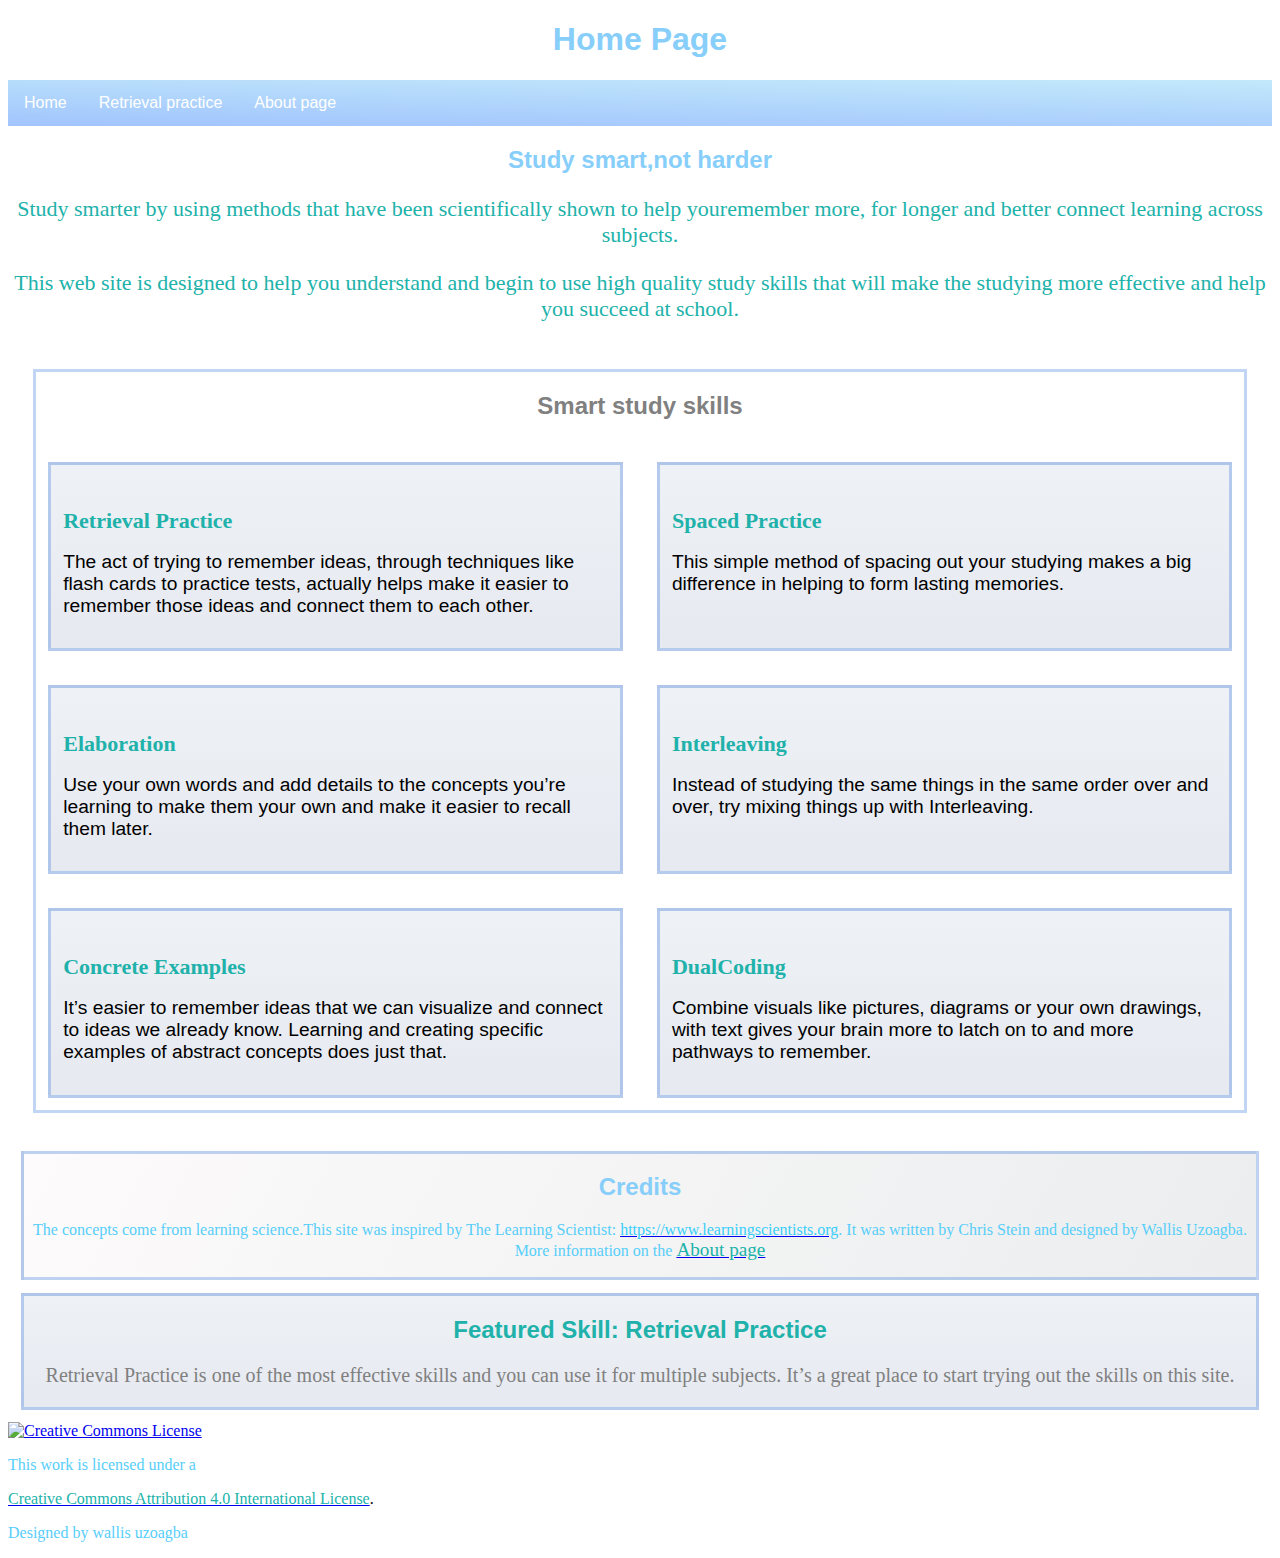
==== index.html @ 2333f079 "UPDATE: I FIX THE VIDEO ISSUE A BIT" ====
<!doctype html>
<html lang="en-us">

<head>
   
   
    <meta charset="utf-8">
    <meta http-equiv="x-ua-compatible" content="ie=edge">
    <title>Home Page</title>
    <meta name="viewport" content="width=device-width, initial-scale=1">
    <link rel="stylesheet"type="text/css" href="css/style.css">
</head>

<body classs="body">
    <header class="site-header">
       <div class = "center"><h1>  Home Page </h1></div>
       
       
        <nav class="site-nav" role="navigation">
        <ul>
                <li><a href="index.html">Home</a></li>
                <li><a href="retrieval.html">Retrieval practice</a></li>
            <li><a href="about.html">About page</a></li>  
                    
            </ul>
        </nav>
    </header>
    
    
    <main role="main">
        <p class="tagline"><div class = "center"><h2>Study smart,not harder</h2></div>
        
        <p class="attraction">Study smarter by using methods that have been scientifically shown to help youremember more, for longer and better connect learning across subjects.</p>
       <p class="attraction">This web site is designed to help you understand and begin to use high quality study skills that will make the studying more effective and help you succeed at school.</p>
        <div class="study-skills">
         <div  class= "whatiseffective">
            <div class = "center"><h2> Smart study skills</h2></div>
            
            <div class="skill"><h3>Retrieval Practice</h3> <p class="skilllist">The act of trying to remember ideas, through techniques like flash cards to practice tests, actually helps make it easier to remember those ideas and connect them to each
                other.</p></div>
            <div class="skill"><h3>Spaced Practice</h3> <p class="skilllist">This simple method of spacing out your studying makes a big difference in helping to form lasting memories.</p></div>
            <div class="skill"><h3>Elaboration</h3> <p class="skilllist">Use your own words and add details to the concepts you’re learning to make them your own and make it easier to recall them later.</p></div>
            <div class="skill"><h3>Interleaving</h3> <p class="skilllist">Instead of studying the same things in the same order over and over, try mixing things up with Interleaving. </p></div>
            
            <div class="skill"><h3>Concrete Examples</h3> <p class="skilllist">It’s easier to remember ideas that we can visualize and connect to ideas we already know. Learning and creating specific examples of abstract concepts does just that.</p></div>
            
            <div class="skill"><h3>DualCoding</h3> 
                <p class="skilllist">Combine visuals like pictures, diagrams or your own drawings, with text gives your brain more to latch on to and more pathways to remember.</p></div></div>
            </div>
            
      
        <section class="credits"><h2 class="credittitle">Credits</h2>
            <p class="credit">The concepts come from learning science.This site was inspired by The Learning Scientist:
            <a href="https://www.learningscientists.org"> 
                <span class="colorlink">https://www.learningscientists.org</span></a>. 
            It was written by Chris Stein and designed by Wallis Uzoagba. More information on the <a href= "about.html"> <span class="colorlink2">About page</span></a> </p>
       </section>
       
        <section class="featured"><h2 class="feature">Featured Skill: Retrieval Practice</h2>
            <p class="featureinformation">Retrieval Practice is one of the most effective skills and you can use it for multiple subjects. It’s a great place to start trying out the skills on this site.</p>
            </section>
    </main>
    
   <footer class="site-footer">
        <div class="license">
            <a rel="license" href="http://creativecommons.org/licenses/by/4.0/"><img alt="Creative Commons License" style="border-width:0" src="https://i.creativecommons.org/l/by/4.0/88x31.png" /></a><br/><div  class="colorlink"><p class="credit">This work is licensed under a</p> </div> <a rel="license" href="http://creativecommons.org/licenses/by/4.0/"><span class="Licensecolor"> Creative Commons Attribution 4.0 International License</span></a>.
        </div>
        <div class="credit"> <p> Designed by wallis uzoagba</p></div>
    </footer>
    
    
</body>

</html>
---- css/style.css ----
.site-nav ul {
  list-style-type: none;
   margin: 0;
   padding: 0;
   overflow: hidden;
   background-color:#87CEFA ;
   background-image: linear-gradient(1deg, #a1c4fd 0%, #c2e9fb 100%);
   position: -webkit-sticky; /* Safari */
   position: sticky;
   top: 0;
}
.site-nav li {
  float: left;
}


.site-nav li a {
  display: block;
  color: white;
  text-align: center;
  padding: 14px 16px;
  text-decoration: none;
}

.site-nav li a:hover {
  background-color: grey;
}
.site-nav .active {
  background-color: grey;
}
.site-header,h1{
    font-family:sans-serif; 
}
 .tagline, h2{
     font-family:"Lucida Sans Unicode", "Lucida Grande", sans-serif
 }

 

 .attraction{
    font-family: 'Abhaya Libre';
    font-size: 22px;
    color:#20B2AA;
     text-align: center;
    
}

.center{ 
text-align: center;
    color:#87CEFA ;
    grid-column: 1/3;
}
.study-skills{
   display: grid;
   grid-template-columns: 1fr 1fr;
   grid-gap: 10px;

 }

 .skilllist{
     font-size: 1.2em;
     font-family:sans-serif;

 }

.skilllist2{
     font-size: 1em;
     font-family:sans-serif;

 }


 .study-skills h2{
     grid-column: 1/3;
     text-align: center;
     color:gray;
 }
 .skill
 {
   border-color: rgba(50, 115, 220, 0.3);  
   margin: 2%;
   padding: 2%;
   border-style: solid;
   border:
       10x #20B2AA;
   border-style: solid;
   background-image: linear-gradient(to top, #e6e9f0 0%, #eef1f5 100%);
 }

 .skill h3{ 
     font-family:'Lato', sans-serif,georgia; ;
  font-size: 1em;
  line-height: 1;
  margin: 1.5em 0 0.5em 0;
     font-family: 'Abhaya Libre';
    font-size: 22px;
    color:#20B2AA;

 } 

 .credittitle{
     color:#87CEFA;
 }

 .credits{
     border-color: rgba(50, 115, 220, 0.3);
      border: 10x solid#000;
   border-style: solid;
      margin: 1%;
     text-align: center;
      background-image: linear-gradient(120deg, #fdfbfb 0%, #ebedee 100%);
 }


 .credit{
    font-family: 'Abhaya Libre';
     font-size: 1em;
     color:#57CEFA; 

 }

 .featured{
     border: 10x solid#000;
   border-style: solid;
      margin: 1%; 
     border-color: rgba(50, 115, 220, 0.3);
background-image: linear-gradient(to top, #e6e9f0 0%, #eef1f5 100%);
 }

 .feature{
  color:#20B2AA;
     text-align: center;
 }

 .featureinformation{
   font-family: 'Abhaya Libre';
     font-size:20px;
     color:grey;
     text-align: center;
 }

 .Whatisit{

   font-family: 'Abhaya Libre';
     color:#87CEFA;
     text-align: center;
     font-size:3em;
     font-family:"Lucida Sans Unicode", "Lucida Grande", sans-serif
 }


.retrivalinto{ 
     font-family: 'Abhaya Libre';
    font-size: 22px;
    color:gray;
}

.effective{
    font-family: 'Abhaya Libre';
    font-size: 20px;
    color:gray;
    text-align: center;
    grid-column: 1/3;
}




.tagline2, h1{
    text-align: center;
   
}

.RP{
    
    color:#87CEFA;
    text-align: center;
    font-size: 30px;
}



 .A{

     font-family: 'Abhaya Libre';
    
    color:#7fff00;  
    text-align: center;
     
}
.attraction2{
    
  font-family: 'Abhaya Libre';
    font-size: 30px;
    color:#20B2AA;  
    text-align: center;
}
.skill2{ 
    font-family:'Lato', sans-serif,georgia; ;
  
  line-height: 2;
     font-family: 'Abhaya Libre';
    font-size: 22px;
   
  margin:2%;
   padding: 2%;
    border-color: rgba(50, 115, 220, 0.3);

   border-style: solid;
     background-image: linear-gradient(to top, #e6e9f0 0%, #eef1f5 100%);  
 }


.skill2 a{
     color:#20B2AA;
       font-size: 1em;
 } 

 .whatiseffective{
      border-color: rgba(50, 115, 220, 0.3);
   border-style: solid;
      margin: 2%;
     grid-column: 1/3;
     border-color: rgba(50, 115, 220, 0.3);
    display: grid;
   grid-template-columns: 1fr 1fr;
   grid-gap: 10px;
 }

.downloadmiddle{
    
   text-align: center;
       font-size: 1.2em;
    grid-column: 1/3; 
     border-color: rgba(50, 115, 220, 0.3);
}

.resources1{
    width: 100%;
}

.resources1 li{
    list-style: none;
}
.skill4{
  width:23em;
    
    float: left  ;
    border: 90% solid;
    padding: 1%;
    overflow: hidden;
    margin: .5%;
    border-color: rgba(50, 115, 220, 0.3);
    border-style: solid;
      display: grid;
    
}

 .title{

     text-align: center;
      color:#20B2AA;
     font-family:"Lucida Sans Unicode", "Lucida Grande", sans-serif

 }

 .bold{
     color:#20B2AA;
    margin: 1.5em 0 0.5em 0;}
}
.tips{
     
   font-family: 'Abhaya Libre';
    font-size: 2em;
    margin: 1%;
  padding: 2%;
  border: 10x solid#000;
  border-style: solid
}
.Resources{
    font-family:"Lucida Sans Unicode", "Lucida Grande", sans-serif;
    font-size: 3.5em;
    grid-column: 1/3;
    text-align: center;
color:#87CEFA ;
 
}



.video{
    overflow: hidden;
    font-family: 'Abhaya Libre';
    font-size: 1.2em;
 margin: 2%;
  padding: 2%;
  border: 10x solid #000;
     text-align: center;
grid-column: 1/3;
   
     background-image: linear-gradient(to top, #e6e9f0 0%, #eef1f5 100%);
    border-color: rgba(50, 115, 220, 0.3);
 }

.video h1{
    font-size: 1.8em;
    color:#87CEFA;
}

.video h2{
    color:grey;
}

.theVideo{
    width: 100%;
    margin: 0 auto;
}

iframe{
    width: 100%;
}



.skill3{
    
     font-family: 'Abhaya Libre';
    font-size: 1em;
   
 margin: 2%;
  padding: 2%;
   border-color: rgba(50, 115, 220, 0.3);
  border-style: solid;
     background-image: linear-gradient(to top, #e6e9f0 0%, #eef1f5 100%);
    text-align: center;
   
}
.skill3color{
    color:#20B2AA;
}




 .WhoisthisSiteFor{
      font-family: 'Abhaya Libre';
      font-family:"Lucida Sans Unicode", "Lucida Grande", sans-serif
     font-size: 1em;
  margin: 2%;
   padding: 2%;
   border-color: rgba(50, 115, 220, 0.3);
  border-style: solid;
    background-image: linear-gradient(to top, #e6e9f0 0%, #eef1f5 100%);
    text-align: center;
     
}

     .WhywasthisSiteMade{

          font-family: 'Abhaya Libre';
        font-family:"Lucida Sans Unicode", "Lucida Grande", sans-serif;
     font-size: 1em;
  margin: 2%;
   padding: 2%;
   border: 10x solid#000;
   border-style: solid;
 border-color: rgba(50, 115, 220, 0.3);
     text-align: center; 
 border-color: rgba(50, 115, 220, 0.3);
         background-image: linear-gradient(to top, #e6e9f0 0%, #eef1f5 100%);
 }


 .HowtoUsetheSite{   font-family: 'Abhaya Libre';
   
     font-family:"Lucida Sans Unicode", "Lucida Grande", sans-serif;
 font-size: 1em;
  margin: 2%;
   padding: 2%;
   border: 10x solid#000;
   border-style: solid;
    text-align: center;
 border-color: rgba(50, 115, 220, 0.3);
   background-image: linear-gradient(to top, #e6e9f0 0%, #eef1f5 100%);  
     
 }
.aboutquestion{
     text-align: center;
   color:#87CEFA;
 font-size: 2em;
     font-family:"Lucida Sans Unicode", "Lucida Grande", sans-serif;

 }

 .aboutquestions{

    font-family: 'Abhaya Libre';
    font-family: 'Abhaya Libre';
     font-size: 22px;
     color:#20B2AA; 
 }

 mainabout{

      display: grid;
   grid-template-columns: 1fr 1fr;
   grid-gap: 10px;
 }

.colorlinkvideo{
color:#39CEFA ;
 } 

.colorlink2{
     color:#20B2AA;
       font-size: 1.2em;
 } 
.colorlink{
color:#39CEFA ;
 } 
.Licensecolor{
    color:#20B2AA;
    
}
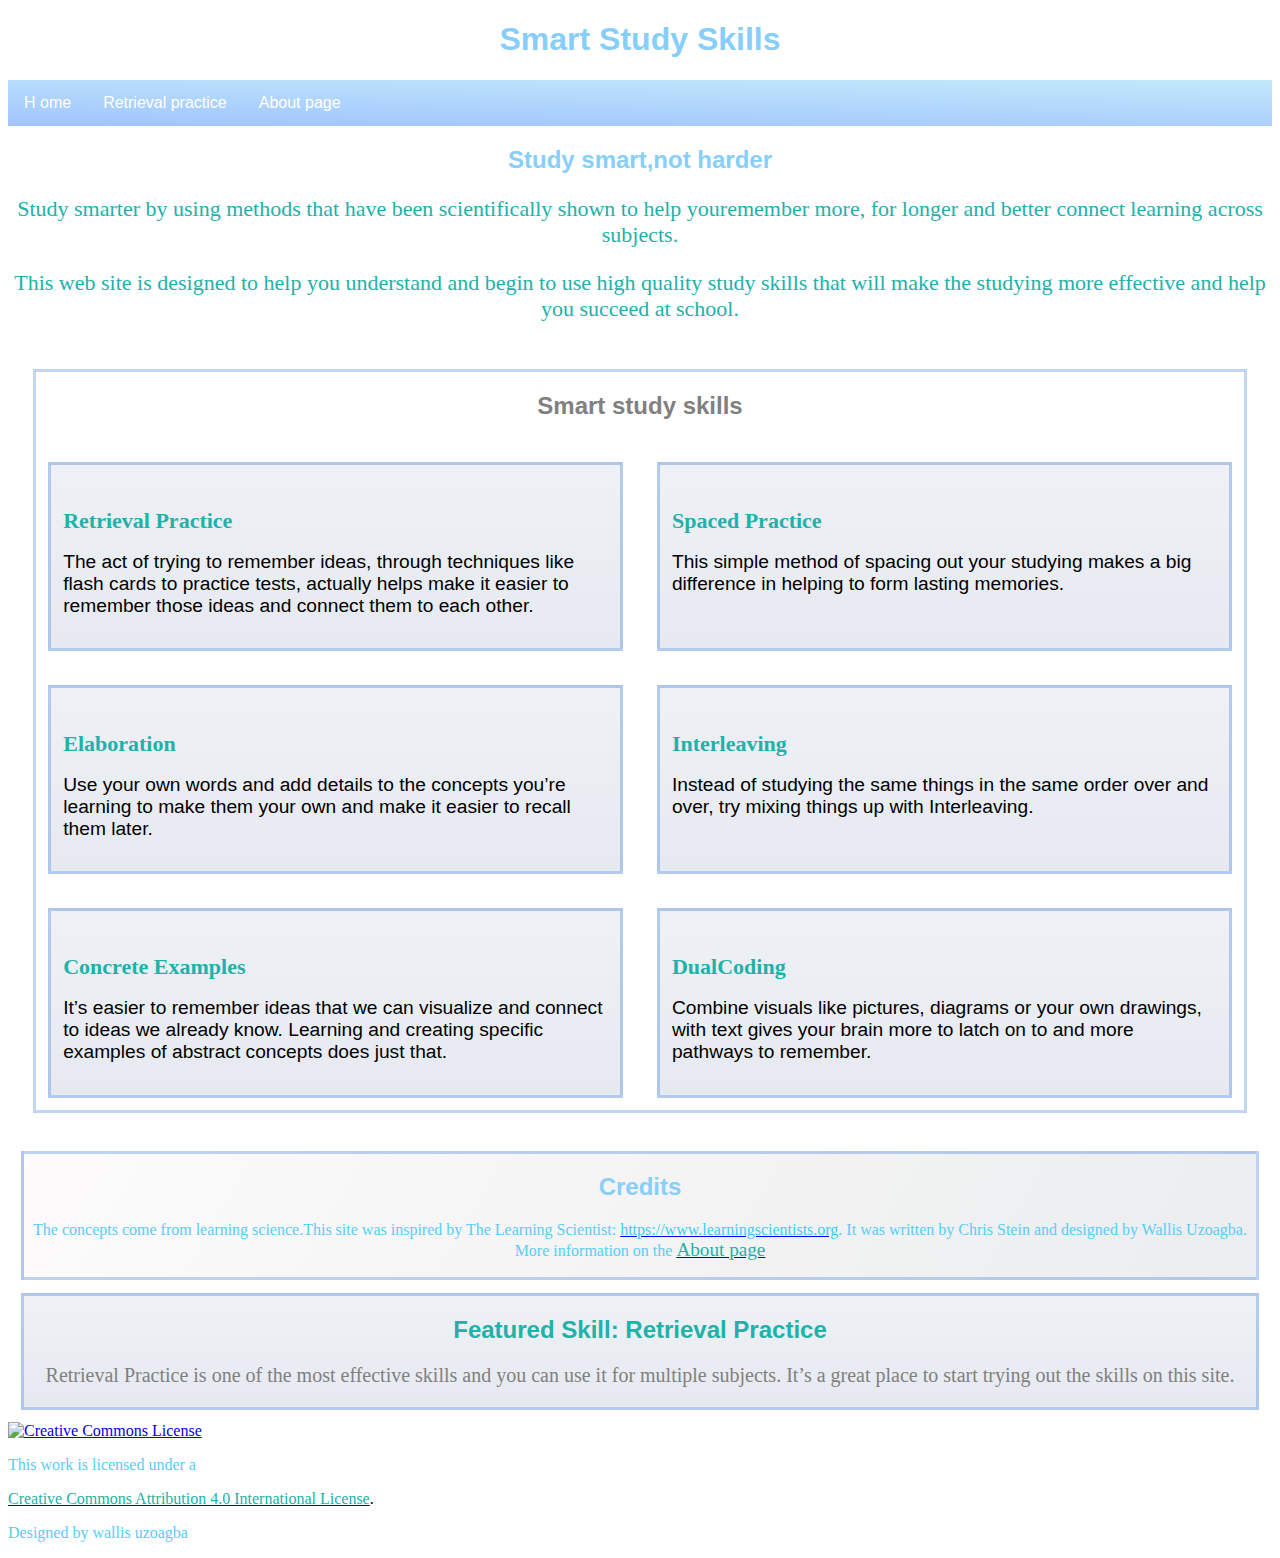
==== commit 2dca25e6: "new work" ====
--- a/index.html
+++ b/index.html
@@ -2,8 +2,8 @@
 <html lang="en-us">
 
 <head>
-   
-   
+
+
     <meta charset="utf-8">
     <meta http-equiv="x-ua-compatible" content="ie=edge">
     <title>Home Page</title>
@@ -13,62 +13,62 @@
 
 <body classs="body">
     <header class="site-header">
-       <div class = "center"><h1>  Home Page </h1></div>
-       
-       
+       <div class = "center"><h1>Smart Study Skills </h1></div>
+
+
         <nav class="site-nav" role="navigation">
         <ul>
-                <li><a href="index.html">Home</a></li>
+                <li><a href="index.html">H ome</a></li>
                 <li><a href="retrieval.html">Retrieval practice</a></li>
-            <li><a href="about.html">About page</a></li>  
-                    
+            <li><a href="about.html">About page</a></li>
+
             </ul>
         </nav>
     </header>
-    
-    
+
+
     <main role="main">
         <p class="tagline"><div class = "center"><h2>Study smart,not harder</h2></div>
-        
+
         <p class="attraction">Study smarter by using methods that have been scientifically shown to help youremember more, for longer and better connect learning across subjects.</p>
        <p class="attraction">This web site is designed to help you understand and begin to use high quality study skills that will make the studying more effective and help you succeed at school.</p>
         <div class="study-skills">
          <div  class= "whatiseffective">
             <div class = "center"><h2> Smart study skills</h2></div>
-            
+
             <div class="skill"><h3>Retrieval Practice</h3> <p class="skilllist">The act of trying to remember ideas, through techniques like flash cards to practice tests, actually helps make it easier to remember those ideas and connect them to each
                 other.</p></div>
             <div class="skill"><h3>Spaced Practice</h3> <p class="skilllist">This simple method of spacing out your studying makes a big difference in helping to form lasting memories.</p></div>
             <div class="skill"><h3>Elaboration</h3> <p class="skilllist">Use your own words and add details to the concepts you’re learning to make them your own and make it easier to recall them later.</p></div>
             <div class="skill"><h3>Interleaving</h3> <p class="skilllist">Instead of studying the same things in the same order over and over, try mixing things up with Interleaving. </p></div>
-            
+
             <div class="skill"><h3>Concrete Examples</h3> <p class="skilllist">It’s easier to remember ideas that we can visualize and connect to ideas we already know. Learning and creating specific examples of abstract concepts does just that.</p></div>
-            
-            <div class="skill"><h3>DualCoding</h3> 
+
+            <div class="skill"><h3>DualCoding</h3>
                 <p class="skilllist">Combine visuals like pictures, diagrams or your own drawings, with text gives your brain more to latch on to and more pathways to remember.</p></div></div>
             </div>
-            
-      
+
+
         <section class="credits"><h2 class="credittitle">Credits</h2>
             <p class="credit">The concepts come from learning science.This site was inspired by The Learning Scientist:
-            <a href="https://www.learningscientists.org"> 
-                <span class="colorlink">https://www.learningscientists.org</span></a>. 
+            <a href="https://www.learningscientists.org">
+                <span class="colorlink">https://www.learningscientists.org</span></a>.
             It was written by Chris Stein and designed by Wallis Uzoagba. More information on the <a href= "about.html"> <span class="colorlink2">About page</span></a> </p>
        </section>
-       
+
         <section class="featured"><h2 class="feature">Featured Skill: Retrieval Practice</h2>
             <p class="featureinformation">Retrieval Practice is one of the most effective skills and you can use it for multiple subjects. It’s a great place to start trying out the skills on this site.</p>
             </section>
     </main>
-    
+
    <footer class="site-footer">
         <div class="license">
             <a rel="license" href="http://creativecommons.org/licenses/by/4.0/"><img alt="Creative Commons License" style="border-width:0" src="https://i.creativecommons.org/l/by/4.0/88x31.png" /></a><br/><div  class="colorlink"><p class="credit">This work is licensed under a</p> </div> <a rel="license" href="http://creativecommons.org/licenses/by/4.0/"><span class="Licensecolor"> Creative Commons Attribution 4.0 International License</span></a>.
         </div>
         <div class="credit"> <p> Designed by wallis uzoagba</p></div>
     </footer>
-    
-    
+
+
 </body>
 
-</html>+</html>
--- a/css/style.css
+++ b/css/style.css
@@ -33,23 +33,23 @@
   background-color: grey;
 }
 .site-header,h1{
-    font-family:sans-serif; 
+    font-family:sans-serif;
 }
  .tagline, h2{
      font-family:"Lucida Sans Unicode", "Lucida Grande", sans-serif
  }
 
- 
+
 
  .attraction{
     font-family: 'Abhaya Libre';
     font-size: 22px;
     color:#20B2AA;
      text-align: center;
-    
-}
-
-.center{ 
+
+}
+
+.center{
 text-align: center;
     color:#87CEFA ;
     grid-column: 1/3;
@@ -81,7 +81,7 @@
  }
  .skill
  {
-   border-color: rgba(50, 115, 220, 0.3);  
+   border-color: rgba(50, 115, 220, 0.3);
    margin: 2%;
    padding: 2%;
    border-style: solid;
@@ -91,7 +91,7 @@
    background-image: linear-gradient(to top, #e6e9f0 0%, #eef1f5 100%);
  }
 
- .skill h3{ 
+ .skill h3{
      font-family:'Lato', sans-serif,georgia; ;
   font-size: 1em;
   line-height: 1;
@@ -100,7 +100,7 @@
     font-size: 22px;
     color:#20B2AA;
 
- } 
+ }
 
  .credittitle{
      color:#87CEFA;
@@ -119,14 +119,14 @@
  .credit{
     font-family: 'Abhaya Libre';
      font-size: 1em;
-     color:#57CEFA; 
+     color:#57CEFA;
 
  }
 
  .featured{
      border: 10x solid#000;
    border-style: solid;
-      margin: 1%; 
+      margin: 1%;
      border-color: rgba(50, 115, 220, 0.3);
 background-image: linear-gradient(to top, #e6e9f0 0%, #eef1f5 100%);
  }
@@ -153,7 +153,7 @@
  }
 
 
-.retrivalinto{ 
+.retrivalinto{
      font-family: 'Abhaya Libre';
     font-size: 22px;
     color:gray;
@@ -172,11 +172,11 @@
 
 .tagline2, h1{
     text-align: center;
-   
+
 }
 
 .RP{
-    
+
     color:#87CEFA;
     text-align: center;
     font-size: 30px;
@@ -187,38 +187,38 @@
  .A{
 
      font-family: 'Abhaya Libre';
-    
-    color:#7fff00;  
-    text-align: center;
-     
+
+    color:#7fff00;
+    text-align: center;
+
 }
 .attraction2{
-    
+
   font-family: 'Abhaya Libre';
     font-size: 30px;
-    color:#20B2AA;  
-    text-align: center;
-}
-.skill2{ 
+    color:#20B2AA;
+    text-align: center;
+}
+.skill2{
     font-family:'Lato', sans-serif,georgia; ;
-  
+
   line-height: 2;
      font-family: 'Abhaya Libre';
     font-size: 22px;
-   
+
   margin:2%;
    padding: 2%;
     border-color: rgba(50, 115, 220, 0.3);
 
    border-style: solid;
-     background-image: linear-gradient(to top, #e6e9f0 0%, #eef1f5 100%);  
+     background-image: linear-gradient(to top, #e6e9f0 0%, #eef1f5 100%);
  }
 
 
 .skill2 a{
      color:#20B2AA;
        font-size: 1em;
- } 
+ }
 
  .whatiseffective{
       border-color: rgba(50, 115, 220, 0.3);
@@ -232,10 +232,10 @@
  }
 
 .downloadmiddle{
-    
+
    text-align: center;
        font-size: 1.2em;
-    grid-column: 1/3; 
+    grid-column: 1/3;
      border-color: rgba(50, 115, 220, 0.3);
 }
 
@@ -248,7 +248,7 @@
 }
 .skill4{
   width:23em;
-    
+
     float: left  ;
     border: 90% solid;
     padding: 1%;
@@ -257,7 +257,7 @@
     border-color: rgba(50, 115, 220, 0.3);
     border-style: solid;
       display: grid;
-    
+
 }
 
  .title{
@@ -273,7 +273,7 @@
     margin: 1.5em 0 0.5em 0;}
 }
 .tips{
-     
+
    font-family: 'Abhaya Libre';
     font-size: 2em;
     margin: 1%;
@@ -287,7 +287,7 @@
     grid-column: 1/3;
     text-align: center;
 color:#87CEFA ;
- 
+
 }
 
 
@@ -301,7 +301,7 @@
   border: 10x solid #000;
      text-align: center;
 grid-column: 1/3;
-   
+
      background-image: linear-gradient(to top, #e6e9f0 0%, #eef1f5 100%);
     border-color: rgba(50, 115, 220, 0.3);
  }
@@ -327,17 +327,17 @@
 
 
 .skill3{
-    
+
      font-family: 'Abhaya Libre';
     font-size: 1em;
-   
+
  margin: 2%;
   padding: 2%;
    border-color: rgba(50, 115, 220, 0.3);
   border-style: solid;
      background-image: linear-gradient(to top, #e6e9f0 0%, #eef1f5 100%);
     text-align: center;
-   
+
 }
 .skill3color{
     color:#20B2AA;
@@ -356,7 +356,7 @@
   border-style: solid;
     background-image: linear-gradient(to top, #e6e9f0 0%, #eef1f5 100%);
     text-align: center;
-     
+
 }
 
      .WhywasthisSiteMade{
@@ -369,14 +369,14 @@
    border: 10x solid#000;
    border-style: solid;
  border-color: rgba(50, 115, 220, 0.3);
-     text-align: center; 
+     text-align: center;
  border-color: rgba(50, 115, 220, 0.3);
          background-image: linear-gradient(to top, #e6e9f0 0%, #eef1f5 100%);
  }
 
 
  .HowtoUsetheSite{   font-family: 'Abhaya Libre';
-   
+
      font-family:"Lucida Sans Unicode", "Lucida Grande", sans-serif;
  font-size: 1em;
   margin: 2%;
@@ -385,8 +385,8 @@
    border-style: solid;
     text-align: center;
  border-color: rgba(50, 115, 220, 0.3);
-   background-image: linear-gradient(to top, #e6e9f0 0%, #eef1f5 100%);  
-     
+   background-image: linear-gradient(to top, #e6e9f0 0%, #eef1f5 100%);
+
  }
 .aboutquestion{
      text-align: center;
@@ -401,7 +401,7 @@
     font-family: 'Abhaya Libre';
     font-family: 'Abhaya Libre';
      font-size: 22px;
-     color:#20B2AA; 
+     color:#20B2AA;
  }
 
  mainabout{
@@ -413,17 +413,17 @@
 
 .colorlinkvideo{
 color:#39CEFA ;
- } 
+ }
 
 .colorlink2{
      color:#20B2AA;
        font-size: 1.2em;
- } 
+ }
 .colorlink{
 color:#39CEFA ;
- } 
+ }
 .Licensecolor{
     color:#20B2AA;
-    
-}
-
+
+}
+
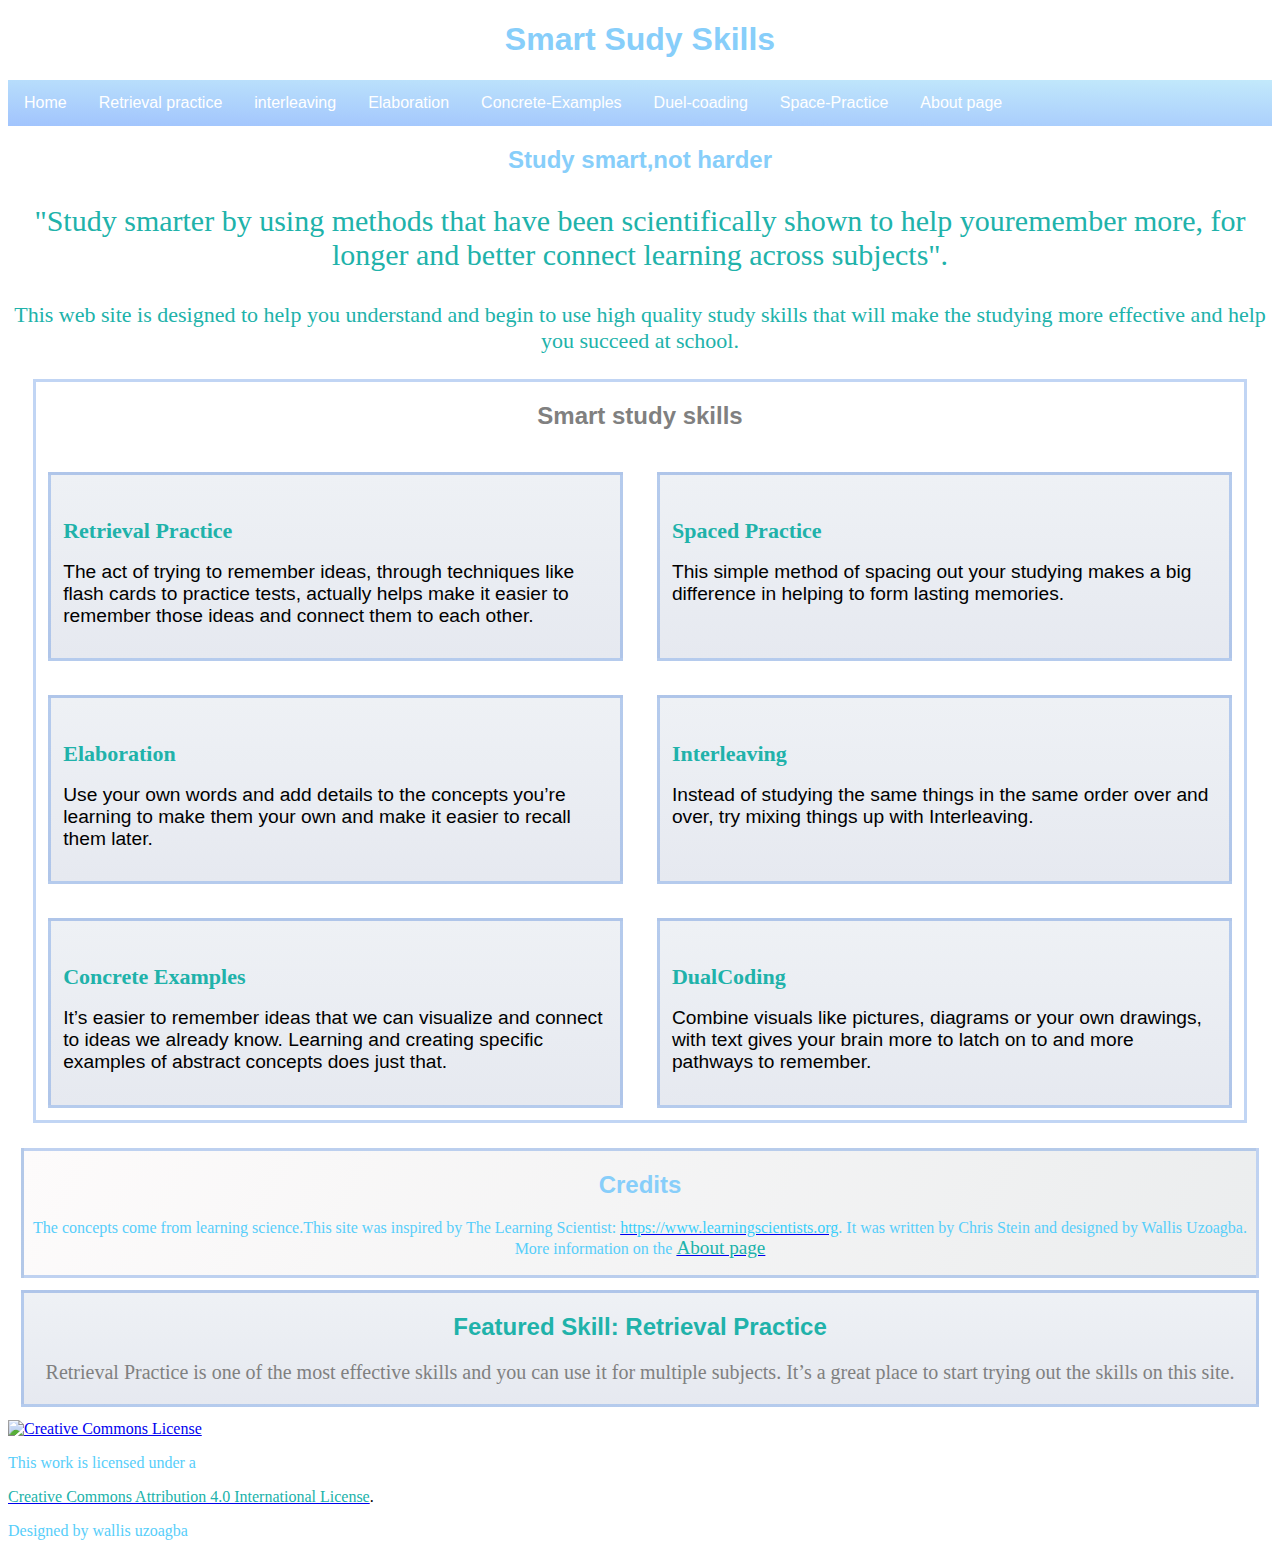
==== commit 950935ea: "added all of the content pages and changed the layout" ====
--- a/index.html
+++ b/index.html
@@ -4,36 +4,40 @@
 <head>
 
 
-    <meta charset="utf-8">
-    <meta http-equiv="x-ua-compatible" content="ie=edge">
-    <title>Home Page</title>
-    <meta name="viewport" content="width=device-width, initial-scale=1">
+   <meta name="viewport" content="width=device-width, initial-scale=1">
+<link rel="stylesheet" href="https://cdnjs.cloudflare.com/ajax/libs/font-awesome/4.7.0/css/font-awesome.min.css">
     <link rel="stylesheet"type="text/css" href="css/style.css">
+
 </head>
 
 <body classs="body">
     <header class="site-header">
-       <div class = "center"><h1>Smart Study Skills </h1></div>
+       <div class = "center"><h1> Smart Sudy Skills </h1></div>
 
 
         <nav class="site-nav" role="navigation">
         <ul>
-                <li><a href="index.html">H ome</a></li>
+                <li><a href="index.html">Home</a></li>
                 <li><a href="retrieval.html">Retrieval practice</a></li>
+            <li><a href="interleaving.html">interleaving</a></li>
+          <li><a href="Elaboration.html">Elaboration</a></li>
+            <li><a href="Concrete-Examples.html">Concrete-Examples</a></li>
+            <li><a href="Duel-coding.html">Duel-coading</a></li>
+             <li><a href="Space-Practice.html">Space-Practice</a></li>
             <li><a href="about.html">About page</a></li>
-
             </ul>
         </nav>
     </header>
 
 
+
     <main role="main">
         <p class="tagline"><div class = "center"><h2>Study smart,not harder</h2></div>
 
-        <p class="attraction">Study smarter by using methods that have been scientifically shown to help youremember more, for longer and better connect learning across subjects.</p>
+        <p class="attraction2">"Study smarter by using methods that have been scientifically shown to help youremember more, for longer and better connect learning across subjects".</p>
        <p class="attraction">This web site is designed to help you understand and begin to use high quality study skills that will make the studying more effective and help you succeed at school.</p>
         <div class="study-skills">
-         <div  class= "whatiseffective">
+         <div  class= "boarderforretrivalskill">
             <div class = "center"><h2> Smart study skills</h2></div>
 
             <div class="skill"><h3>Retrieval Practice</h3> <p class="skilllist">The act of trying to remember ideas, through techniques like flash cards to practice tests, actually helps make it easier to remember those ideas and connect them to each
--- a/css/style.css
+++ b/css/style.css
@@ -1,4 +1,7 @@
 
+
+
+/*...................... navgiation.................................*/
 
 
 
@@ -35,6 +38,16 @@
 .site-header,h1{
     font-family:sans-serif;
 }
+
+
+/*...................... END OF navgiation.................................*/
+
+
+
+
+
+
+/*......................HOME-PAGE.................................*/
  .tagline, h2{
      font-family:"Lucida Sans Unicode", "Lucida Grande", sans-serif
  }
@@ -54,12 +67,7 @@
     color:#87CEFA ;
     grid-column: 1/3;
 }
-.study-skills{
-   display: grid;
-   grid-template-columns: 1fr 1fr;
-   grid-gap: 10px;
-
- }
+
 
  .skilllist{
      font-size: 1.2em;
@@ -73,12 +81,15 @@
 
  }
 
-
+/*this is the grey heading for retrival practice*/
  .study-skills h2{
      grid-column: 1/3;
      text-align: center;
      color:gray;
  }
+/*this is the grey heading for retrival practice*/
+
+
  .skill
  {
    border-color: rgba(50, 115, 220, 0.3);
@@ -143,26 +154,64 @@
      text-align: center;
  }
 
- .Whatisit{
-
-   font-family: 'Abhaya Libre';
+/*......................END OF HOME PAGE .................................*/
+
+
+
+
+
+
+
+
+
+
+
+
+
+
+
+ /*......................RETRIVAL.................................*/
+
+
+.RP{
+
+     font-family: 'Abhaya Libre';
      color:#87CEFA;
      text-align: center;
      font-size:3em;
      font-family:"Lucida Sans Unicode", "Lucida Grande", sans-serif
- }
+}
+.attraction2{
+
+  font-family: 'Abhaya Libre';
+    font-size: 30px;
+    color:#20B2AA;
+    text-align: center;
+}
+
+
+
 
 
 .retrivalinto{
      font-family: 'Abhaya Libre';
     font-size: 22px;
     color:gray;
-}
+    text-align: center;
+}
+
+.title{
+
+     text-align: center;
+      color:#20B2AA;
+     font-family:"Lucida Sans Unicode", "Lucida Grande", sans-serif
+
+ }
 
 .effective{
     font-family: 'Abhaya Libre';
     font-size: 20px;
-    color:gray;
+
     text-align: center;
     grid-column: 1/3;
 }
@@ -175,77 +224,84 @@
 
 }
 
-.RP{
-
-    color:#87CEFA;
-    text-align: center;
-    font-size: 30px;
-}
-
-
-
+
+
+
+/*green -A-....*/
  .A{
 
      font-family: 'Abhaya Libre';
-
     color:#7fff00;
     text-align: center;
-
-}
-.attraction2{
-
-  font-family: 'Abhaya Libre';
-    font-size: 30px;
-    color:#20B2AA;
-    text-align: center;
-}
-.skill2{
-    font-family:'Lato', sans-serif,georgia; ;
-
-  line-height: 2;
-     font-family: 'Abhaya Libre';
-    font-size: 22px;
-
-  margin:2%;
-   padding: 2%;
-    border-color: rgba(50, 115, 220, 0.3);
-
-   border-style: solid;
-     background-image: linear-gradient(to top, #e6e9f0 0%, #eef1f5 100%);
- }
-
-
-.skill2 a{
-     color:#20B2AA;
-       font-size: 1em;
- }
-
- .whatiseffective{
+}
+
+/*green -A-....*/
+
+
+
+
+.boarderforretrivalskill{
       border-color: rgba(50, 115, 220, 0.3);
    border-style: solid;
       margin: 2%;
      grid-column: 1/3;
-     border-color: rgba(50, 115, 220, 0.3);
     display: grid;
    grid-template-columns: 1fr 1fr;
    grid-gap: 10px;
  }
 
-.downloadmiddle{
-
-   text-align: center;
+
+
+.retrievalskillbox{
+    font-family:'Lato', sans-serif,georgia; ;
+ line-height: 2;
+    font-size: 22px;
+ margin:2%;
+   padding: 2%;
+    border-color: rgba(50, 115, 220, 0.3);
+ border-style: solid;
+     background-image: linear-gradient(to top, #e6e9f0 0%, #eef1f5 100%);
+ }
+
+
+
+
+
+
+
+
+.threeresourcesdownloadlist{
+    width: 100%;
+    color: green;
+
+}
+
+
+
+ .retrievalskillboxrescurceLINK{
+     font-family:'Lato', sans-serif,georgia; ;
+ line-height: 1;
+     font-family: 'Abhaya Libre';
+    font-size: 24px;
+ margin:2%;
+   padding: 2%;
+    border-color: rgba(50, 115, 220, 0.3);
+ border-style: solid;
+     background-image: linear-gradient(to top, #e6e9f0 0%, #eef1f5 100%);
+      text-align: center;
        font-size: 1.2em;
     grid-column: 1/3;
-     border-color: rgba(50, 115, 220, 0.3);
-}
-
-.resources1{
-    width: 100%;
-}
-
-.resources1 li{
-    list-style: none;
-}
+
+
+ }
+
+
+
+
+
+
+
+(---/*skill4 and BOLD ARE BOTH CONNECTED*/----)
 .skill4{
   width:23em;
 
@@ -257,22 +313,22 @@
     border-color: rgba(50, 115, 220, 0.3);
     border-style: solid;
       display: grid;
-
-}
-
- .title{
-
-     text-align: center;
-      color:#20B2AA;
-     font-family:"Lucida Sans Unicode", "Lucida Grande", sans-serif
-
- }
+ color:#20B2AA;
+    margin: 20px;
+}
+
+
 
  .bold{
      color:#20B2AA;
-    margin: 1.5em 0 0.5em 0;}
-}
-.tips{
+    margin: 20px;}
+}
+
+/*skill4 and BOLD ARE BOTH CONNECTED*/
+
+
+
+.{
 
    font-family: 'Abhaya Libre';
     font-size: 2em;
@@ -305,28 +361,34 @@
      background-image: linear-gradient(to top, #e6e9f0 0%, #eef1f5 100%);
     border-color: rgba(50, 115, 220, 0.3);
  }
-
-.video h1{
-    font-size: 1.8em;
-    color:#87CEFA;
-}
+iframe{
+    width: 100%;
+}
+
 
 .video h2{
     color:grey;
 }
 
 .theVideo{
-    width: 100%;
-    margin: 0 auto;
-}
-
-iframe{
-    width: 100%;
-}
-
-
-
-.skill3{
+    position: abosolute ;
+}
+
+theVideo iframe {
+	position: absolute;
+	top: 0;
+	left: 0;
+	width: 100%;
+	height: 1000%;
+}
+
+
+
+
+
+
+
+.GREEN-HIGHLIGHT-LINKS{
 
      font-family: 'Abhaya Libre';
     font-size: 1em;
@@ -342,6 +404,9 @@
 .skill3color{
     color:#20B2AA;
 }
+
+
+/*END OF RETRIVAL-PRACTICE...............*/
 
 
 
@@ -370,7 +435,6 @@
    border-style: solid;
  border-color: rgba(50, 115, 220, 0.3);
      text-align: center;
- border-color: rgba(50, 115, 220, 0.3);
          background-image: linear-gradient(to top, #e6e9f0 0%, #eef1f5 100%);
  }
 
@@ -411,9 +475,6 @@
    grid-gap: 10px;
  }
 
-.colorlinkvideo{
-color:#39CEFA ;
- }
 
 .colorlink2{
      color:#20B2AA;
@@ -427,3 +488,13 @@
 
 }
 
+/*..............space-practice..........*/
+
+.spacepractice{
+   height:30px;
+    padding-bottom: 10px;
+    width: 100%;
+    margin: 20px auto;
+    float: left;
+
+}
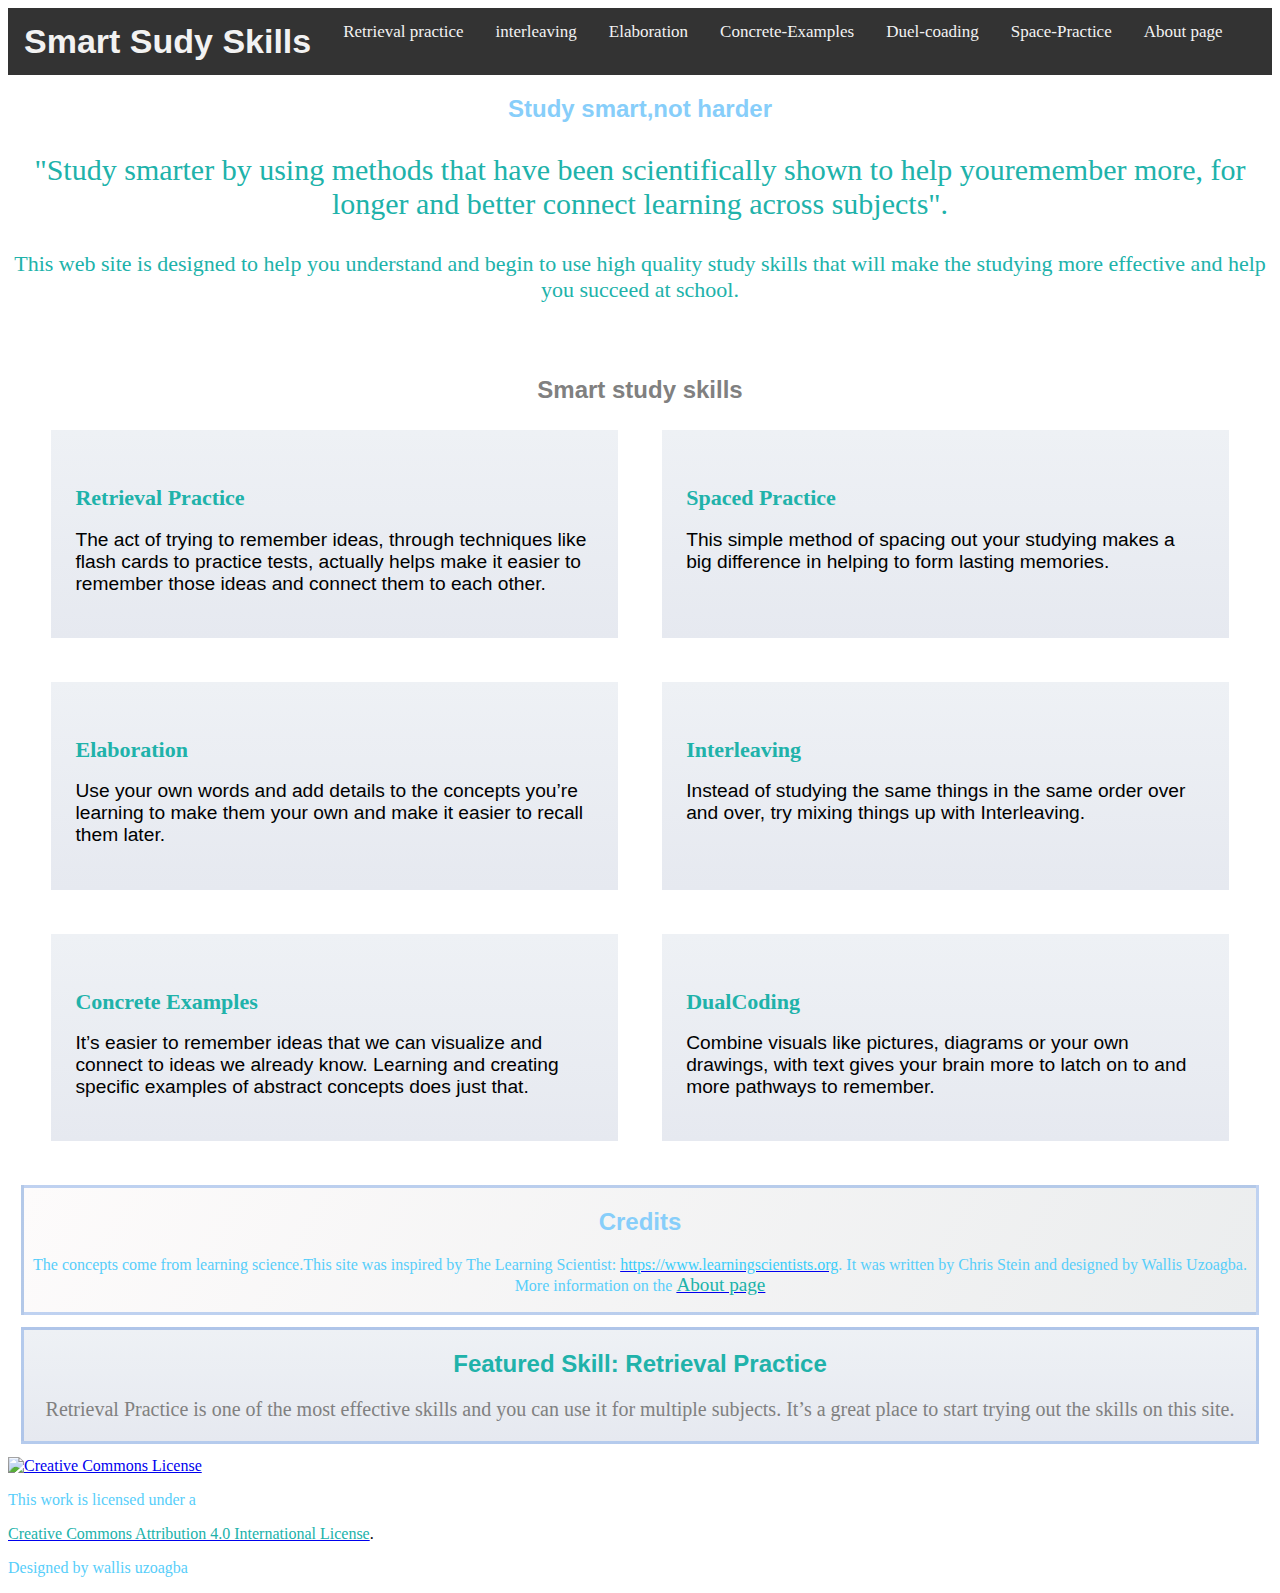
==== commit 76aeaf68: "added in new navgiation and linked layout.css" ====
--- a/index.html
+++ b/index.html
@@ -2,77 +2,89 @@
 <html lang="en-us">
 
 <head>
-
-
-   <meta name="viewport" content="width=device-width, initial-scale=1">
-<link rel="stylesheet" href="https://cdnjs.cloudflare.com/ajax/libs/font-awesome/4.7.0/css/font-awesome.min.css">
-    <link rel="stylesheet"type="text/css" href="css/style.css">
-
-</head>
+	<meta name="viewport" content="width=device-width, initial-scale=1">
+	<link rel="stylesheet" href="https://cdnjs.cloudflare.com/ajax/libs/font-awesome/4.7.0/css/font-awesome.min.css">
+<!--	<link rel="stylesheet" href="css/normalize.css">-->
+<link rel="stylesheet" href="css/layout.css">
+	<link rel="stylesheet" type="text/css" href="css/style.css"> </head>
 
 <body classs="body">
-    <header class="site-header">
-       <div class = "center"><h1> Smart Sudy Skills </h1></div>
+	<header class="site-header">
+		<nav  class="topnav site-nav" id="myTopnav">
+			<ul>
+				<li><a href="index.html"><h1> Smart Sudy Skills </h1></a></li>
+				<li><a href="retrieval.html">Retrieval practice</a></li>
+				<li><a href="interleaving.html">interleaving</a></li>
+				<li><a href="Elaboration.html">Elaboration</a></li>
+				<li><a href="Concrete-Examples.html">Concrete-Examples</a></li>
+				<li><a href="Duel-coding.html">Duel-coading</a></li>
+				<li><a href="Space-Practice.html">Space-Practice</a></li>
+				<li><a href="about.html">About page</a></li>
+				<li class="icon"><a href="javascript:void(0);" onclick="myFunction()">&#9776;</a></li>
+			</ul>
+		</nav>
+	</header>
+	<main role="main">
+		<p class="tagline">
+			<div class="center">
+				<h2>Study smart,not harder</h2></div>
+			<p class="attraction2">"Study smarter by using methods that have been scientifically shown to help youremember more, for longer and better connect learning across subjects".</p>
+			<p class="attraction">This web site is designed to help you understand and begin to use high quality study skills that will make the studying more effective and help you succeed at school.</p>
+			<div class="study-skills">
+				<div class="boarderforretrivalskill">
+					<div class="center">
+						<h2> Smart study skills</h2></div>
+					<div class="skill">
+						<h3>Retrieval Practice</h3>
+						<p class="skilllist">The act of trying to remember ideas, through techniques like flash cards to practice tests, actually helps make it easier to remember those ideas and connect them to each other.</p>
+					</div>
+					<div class="skill">
+						<h3>Spaced Practice</h3>
+						<p class="skilllist">This simple method of spacing out your studying makes a big difference in helping to form lasting memories.</p>
+					</div>
+					<div class="skill">
+						<h3>Elaboration</h3>
+						<p class="skilllist">Use your own words and add details to the concepts you’re learning to make them your own and make it easier to recall them later.</p>
+					</div>
+					<div class="skill">
+						<h3>Interleaving</h3>
+						<p class="skilllist">Instead of studying the same things in the same order over and over, try mixing things up with Interleaving. </p>
+					</div>
+					<div class="skill">
+						<h3>Concrete Examples</h3>
+						<p class="skilllist">It’s easier to remember ideas that we can visualize and connect to ideas we already know. Learning and creating specific examples of abstract concepts does just that.</p>
+					</div>
+					<div class="skill">
+						<h3>DualCoding</h3>
+						<p class="skilllist">Combine visuals like pictures, diagrams or your own drawings, with text gives your brain more to latch on to and more pathways to remember.</p>
+					</div>
+				</div>
+			</div>
+			<section class="credits">
+				<h2 class="credittitle">Credits</h2>
+				<p class="credit">The concepts come from learning science.This site was inspired by The Learning Scientist:
+					<a href="https://www.learningscientists.org"> <span class="colorlink">https://www.learningscientists.org</span></a>. It was written by Chris Stein and designed by Wallis Uzoagba. More information on the
+					<a href="about.html"> <span class="colorlink2">About page</span></a>
+				</p>
+			</section>
+			<section class="featured">
+				<h2 class="feature">Featured Skill: Retrieval Practice</h2>
+				<p class="featureinformation">Retrieval Practice is one of the most effective skills and you can use it for multiple subjects. It’s a great place to start trying out the skills on this site.</p>
+			</section>
+	</main>
+	<footer class="site-footer">
+		<div class="license">
+			<a rel="license" href="http://creativecommons.org/licenses/by/4.0/"><img alt="Creative Commons License" style="border-width:0" src="https://i.creativecommons.org/l/by/4.0/88x31.png" /></a>
+			<br/>
+			<div class="colorlink">
+				<p class="credit">This work is licensed under a</p>
+			</div> <a rel="license" href="http://creativecommons.org/licenses/by/4.0/"><span class="Licensecolor"> Creative Commons Attribution 4.0 International License</span></a>. </div>
+		<div class="credit">
+			<p> Designed by wallis uzoagba</p>
+		</div>
+	</footer>
 
-
-        <nav class="site-nav" role="navigation">
-        <ul>
-                <li><a href="index.html">Home</a></li>
-                <li><a href="retrieval.html">Retrieval practice</a></li>
-            <li><a href="interleaving.html">interleaving</a></li>
-          <li><a href="Elaboration.html">Elaboration</a></li>
-            <li><a href="Concrete-Examples.html">Concrete-Examples</a></li>
-            <li><a href="Duel-coding.html">Duel-coading</a></li>
-             <li><a href="Space-Practice.html">Space-Practice</a></li>
-            <li><a href="about.html">About page</a></li>
-            </ul>
-        </nav>
-    </header>
-
-
-
-    <main role="main">
-        <p class="tagline"><div class = "center"><h2>Study smart,not harder</h2></div>
-
-        <p class="attraction2">"Study smarter by using methods that have been scientifically shown to help youremember more, for longer and better connect learning across subjects".</p>
-       <p class="attraction">This web site is designed to help you understand and begin to use high quality study skills that will make the studying more effective and help you succeed at school.</p>
-        <div class="study-skills">
-         <div  class= "boarderforretrivalskill">
-            <div class = "center"><h2> Smart study skills</h2></div>
-
-            <div class="skill"><h3>Retrieval Practice</h3> <p class="skilllist">The act of trying to remember ideas, through techniques like flash cards to practice tests, actually helps make it easier to remember those ideas and connect them to each
-                other.</p></div>
-            <div class="skill"><h3>Spaced Practice</h3> <p class="skilllist">This simple method of spacing out your studying makes a big difference in helping to form lasting memories.</p></div>
-            <div class="skill"><h3>Elaboration</h3> <p class="skilllist">Use your own words and add details to the concepts you’re learning to make them your own and make it easier to recall them later.</p></div>
-            <div class="skill"><h3>Interleaving</h3> <p class="skilllist">Instead of studying the same things in the same order over and over, try mixing things up with Interleaving. </p></div>
-
-            <div class="skill"><h3>Concrete Examples</h3> <p class="skilllist">It’s easier to remember ideas that we can visualize and connect to ideas we already know. Learning and creating specific examples of abstract concepts does just that.</p></div>
-
-            <div class="skill"><h3>DualCoding</h3>
-                <p class="skilllist">Combine visuals like pictures, diagrams or your own drawings, with text gives your brain more to latch on to and more pathways to remember.</p></div></div>
-            </div>
-
-
-        <section class="credits"><h2 class="credittitle">Credits</h2>
-            <p class="credit">The concepts come from learning science.This site was inspired by The Learning Scientist:
-            <a href="https://www.learningscientists.org">
-                <span class="colorlink">https://www.learningscientists.org</span></a>.
-            It was written by Chris Stein and designed by Wallis Uzoagba. More information on the <a href= "about.html"> <span class="colorlink2">About page</span></a> </p>
-       </section>
-
-        <section class="featured"><h2 class="feature">Featured Skill: Retrieval Practice</h2>
-            <p class="featureinformation">Retrieval Practice is one of the most effective skills and you can use it for multiple subjects. It’s a great place to start trying out the skills on this site.</p>
-            </section>
-    </main>
-
-   <footer class="site-footer">
-        <div class="license">
-            <a rel="license" href="http://creativecommons.org/licenses/by/4.0/"><img alt="Creative Commons License" style="border-width:0" src="https://i.creativecommons.org/l/by/4.0/88x31.png" /></a><br/><div  class="colorlink"><p class="credit">This work is licensed under a</p> </div> <a rel="license" href="http://creativecommons.org/licenses/by/4.0/"><span class="Licensecolor"> Creative Commons Attribution 4.0 International License</span></a>.
-        </div>
-        <div class="credit"> <p> Designed by wallis uzoagba</p></div>
-    </footer>
-
-
+	<script src="js/main.js"></script>
 </body>
 
 </html>
--- a/css/layout.css
+++ b/css/layout.css
@@ -0,0 +1,52 @@
+/*Base CSS that applies to all screen sizes*/
+/*base layout*/
+
+.boxes{
+    display: grid;
+    grid-template-columns: 1fr;
+    grid-gap: 20px;
+}
+
+
+@media (min-width: 600px){
+
+
+
+  }
+/*end 600p*/
+/*=========================================================================*/
+
+@media (min-width: 900px){
+
+      .boxes{
+        grid-template-columns: 1fr  1fr;
+      }
+      .one{
+        grid-column:1/4;
+
+      }
+}
+/*end 900px*/
+/*=========================================================================*/
+
+@media (min-width: 1200px){
+       /* laptop */
+      .boxes{
+        grid-template-columns: 1fr 1fr 1fr 1fr;
+      }
+      .one{
+        grid-column:1/5;
+      }
+}
+/*end 1200px */
+/*=========================================================================*/
+
+
+@media (min-width: 1800px){
+
+
+}
+/*end 1800px*/
+/*=========================================================================*/
+
+
--- a/css/style.css
+++ b/css/style.css
@@ -5,6 +5,83 @@
 
 
 
+/* Add a dark grey background color to the top navigation */
+.topnav {
+    background-color: #333;
+    overflow: hidden;
+}
+
+/* Remove default list styling: remove bullet points from the list and remove default margin */
+.topnav ul{
+  list-style-type:none;
+  margin:0;
+  padding: 0;
+}
+.topnav ul li{
+  margin:0;
+  padding: 0;
+}
+
+/* style the site title */
+.topnav h1{
+  /*this keeps in line with other items in nav */
+  margin: 0;
+  padding: 0;
+
+  /* style this however you want your title styled */
+  font-family: sans-serif;
+}
+
+/* Style the links inside the navigation bar */
+.topnav ul li{
+  float: left;
+  text-align: center;
+}
+.topnav a {
+  color: #f2f2f2;
+  display: block;
+  padding: 14px 16px;
+  text-decoration: none;
+  font-size: 17px;
+}
+
+/* Change the color of links on hover */
+.topnav a:hover {
+    background-color: #ddd;
+    color: black;
+}
+
+/* Hide the link that should open and close the topnav on small screens */
+.topnav .icon {
+    display: none;
+}
+
+/* When the screen is less than 1000 pixels wide, hide all links, except for the first one ("Home"). Show the link that contains should open and close the topnav (.icon) */
+@media screen and (max-width: 1180px) {
+  .topnav li:not(:first-child) {display: none;}
+    .topnav li.icon {
+    float: right;
+    display: block;
+  }
+}
+
+/* The "responsive" class is added to the topnav with JavaScript when the user clicks on the icon. This class makes the topnav look good on small screens (display the links vertically instead of horizontally) */
+@media screen and (max-width: 1180px) {
+  .topnav.responsive {position: relative;}
+  .topnav.responsive li.icon {
+    position: absolute;
+    right: 0;
+    top: 0;
+  }
+/*   .topnav.responsive a { */
+  .topnav.responsive li {
+    float: none;
+    display: block;
+    text-align: left;
+  }
+}
+
+/*
 .site-nav ul {
   list-style-type: none;
    margin: 0;
@@ -12,7 +89,7 @@
    overflow: hidden;
    background-color:#87CEFA ;
    background-image: linear-gradient(1deg, #a1c4fd 0%, #c2e9fb 100%);
-   position: -webkit-sticky; /* Safari */
+   position: -webkit-sticky;  Safari
    position: sticky;
    top: 0;
 }
@@ -38,6 +115,7 @@
 .site-header,h1{
     font-family:sans-serif;
 }
+*/
 
 
 /*...................... END OF navgiation.................................*/
@@ -81,24 +159,25 @@
 
  }
 
-/*this is the grey heading for retrival practice*/
+/*this is the grey heading */
  .study-skills h2{
      grid-column: 1/3;
      text-align: center;
      color:gray;
- }
-/*this is the grey heading for retrival practice*/
+     margin-bottom:0;
+     margin-top: 3rem;
+ }
+/*this is the grey heading */
 
 
  .skill
  {
-   border-color: rgba(50, 115, 220, 0.3);
-   margin: 2%;
-   padding: 2%;
-   border-style: solid;
-   border:
-       10x #20B2AA;
-   border-style: solid;
+
+   margin: 3%;
+   padding: 4%;
+
+
+
    background-image: linear-gradient(to top, #e6e9f0 0%, #eef1f5 100%);
  }
 
@@ -211,7 +290,7 @@
 .effective{
     font-family: 'Abhaya Libre';
     font-size: 20px;
-
+margin-bottom: 0;
     text-align: center;
     grid-column: 1/3;
 }
@@ -241,14 +320,42 @@
 
 
 .boarderforretrivalskill{
-      border-color: rgba(50, 115, 220, 0.3);
-   border-style: solid;
+
+
       margin: 2%;
      grid-column: 1/3;
     display: grid;
-   grid-template-columns: 1fr 1fr;
-   grid-gap: 10px;
- }
+   grid-template-columns: 1fr 1fr  ;
+   grid-gap: 8px;
+ }
+/*=========================DUEL-CODING======================*/
+
+.forretrivalskillboarder2{
+   margin: 2%;
+     grid-column: 1/3;
+    display: grid;
+   grid-template-columns: 1fr 1fr 1fr  ;
+   grid-gap: 8px;
+
+}
+
+
+/*=========================END OFDUEL-CODING======================*/
+
+
+
+.forretrivalskillboarder3{
+
+
+    margin: 2%;
+     grid-column: 1/3;
+    display: grid;
+   grid-template-columns: 1fr 1fr 1fr 1fr ;
+   grid-gap: 8px;
+
+
+
+}
 
 
 
@@ -258,9 +365,7 @@
     font-size: 22px;
  margin:2%;
    padding: 2%;
-    border-color: rgba(50, 115, 220, 0.3);
- border-style: solid;
-     background-image: linear-gradient(to top, #e6e9f0 0%, #eef1f5 100%);
+background-image: linear-gradient(to top, #e6e9f0 0%, #eef1f5 100%);
  }
 
 
@@ -285,12 +390,11 @@
     font-size: 24px;
  margin:2%;
    padding: 2%;
-    border-color: rgba(50, 115, 220, 0.3);
- border-style: solid;
+  grid-template-columns: 1fr 1fr 1fr  ;
      background-image: linear-gradient(to top, #e6e9f0 0%, #eef1f5 100%);
       text-align: center;
        font-size: 1.2em;
-    grid-column: 1/3;
+
 
 
  }
@@ -395,8 +499,7 @@
 
  margin: 2%;
   padding: 2%;
-   border-color: rgba(50, 115, 220, 0.3);
-  border-style: solid;
+
      background-image: linear-gradient(to top, #e6e9f0 0%, #eef1f5 100%);
     text-align: center;
 
@@ -471,7 +574,7 @@
  mainabout{
 
       display: grid;
-   grid-template-columns: 1fr 1fr;
+   grid-template-columns: 1fr 1fr 1fr;
    grid-gap: 10px;
  }
 
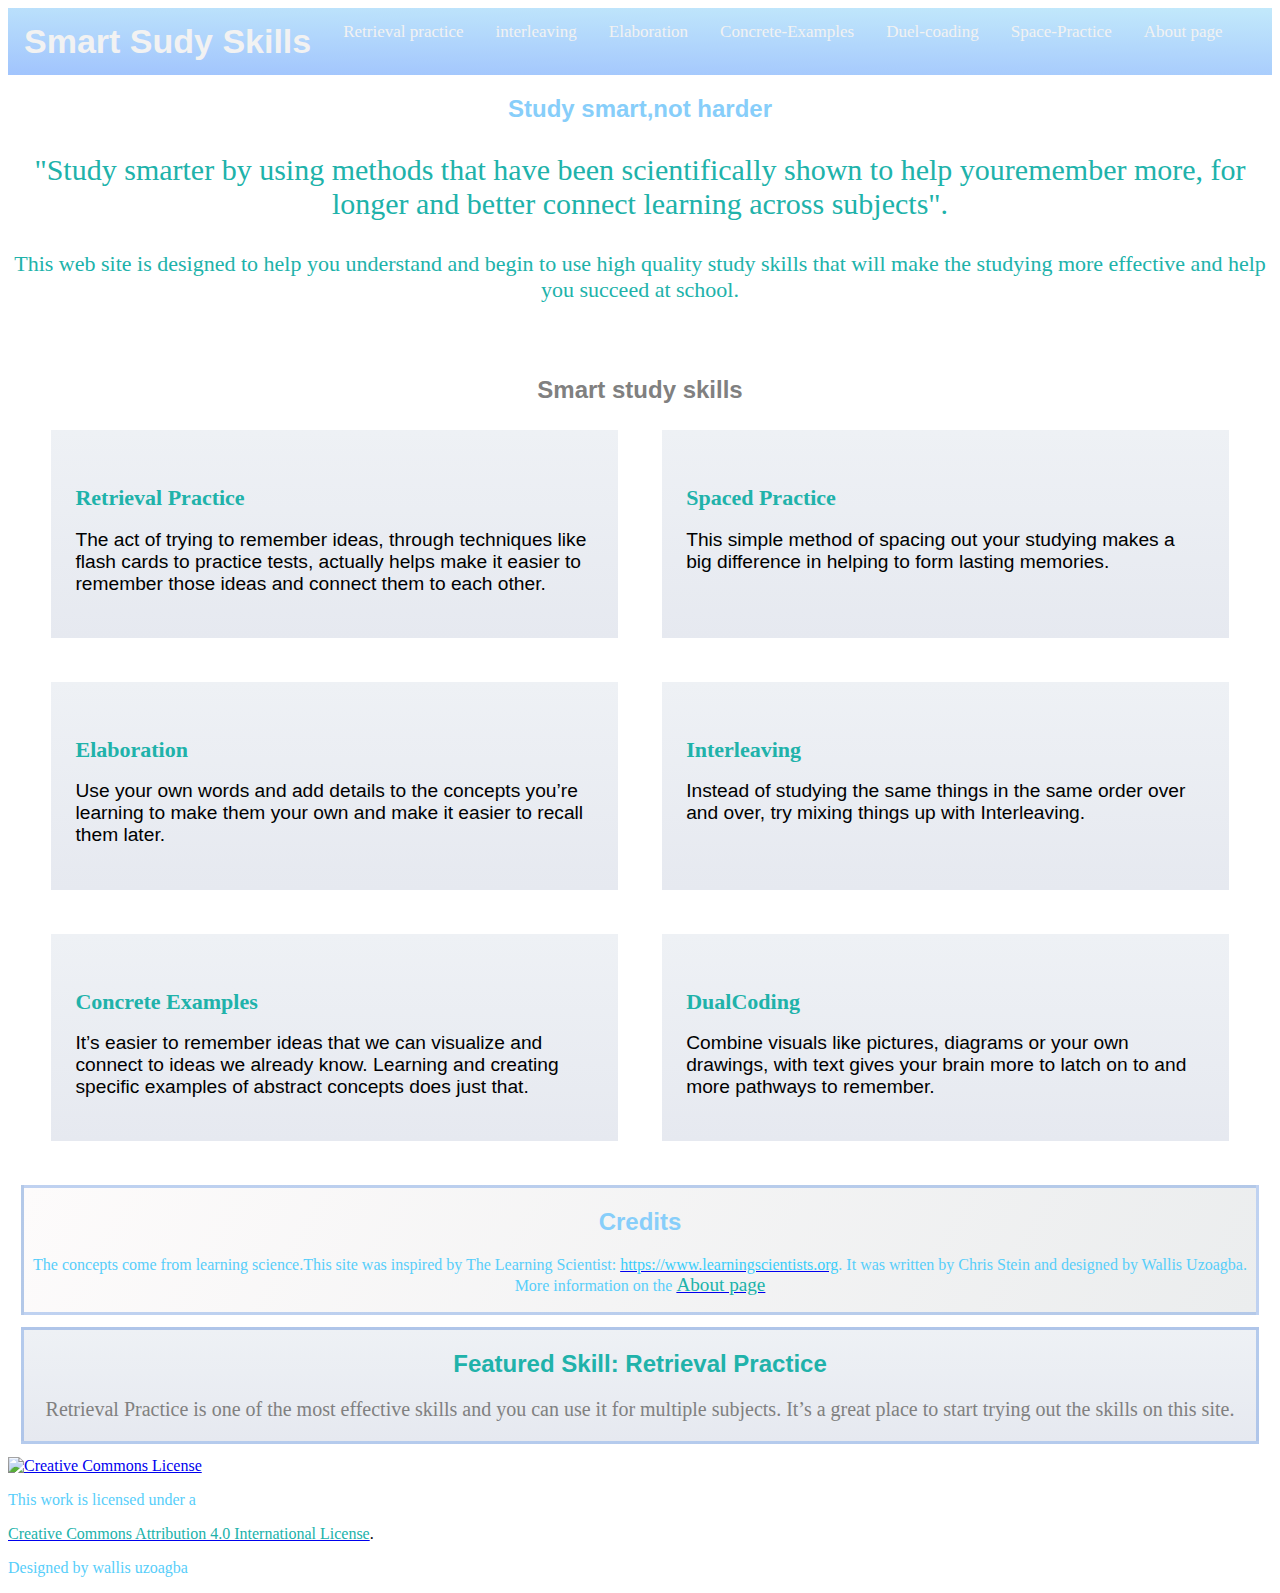
==== commit 10b1bd3b: "Merge remote-tracking branch 'origin/master'" ====
--- a/index.html
+++ b/index.html
@@ -2,6 +2,7 @@
 <html lang="en-us">
 
 <head>
+<title>home</title>
 	<meta name="viewport" content="width=device-width, initial-scale=1">
 	<link rel="stylesheet" href="https://cdnjs.cloudflare.com/ajax/libs/font-awesome/4.7.0/css/font-awesome.min.css">
 <!--	<link rel="stylesheet" href="css/normalize.css">-->
--- a/css/style.css
+++ b/css/style.css
@@ -7,7 +7,7 @@
 
 /* Add a dark grey background color to the top navigation */
 .topnav {
-    background-color: #333;
+   background-image: linear-gradient(1deg, #a1c4fd 0%, #c2e9fb 100%);
     overflow: hidden;
 }
 
@@ -30,6 +30,7 @@
 
   /* style this however you want your title styled */
   font-family: sans-serif;
+
 }
 
 /* Style the links inside the navigation bar */
@@ -48,7 +49,7 @@
 /* Change the color of links on hover */
 .topnav a:hover {
     background-color: #ddd;
-    color: black;
+    color: white;
 }
 
 /* Hide the link that should open and close the topnav on small screens */
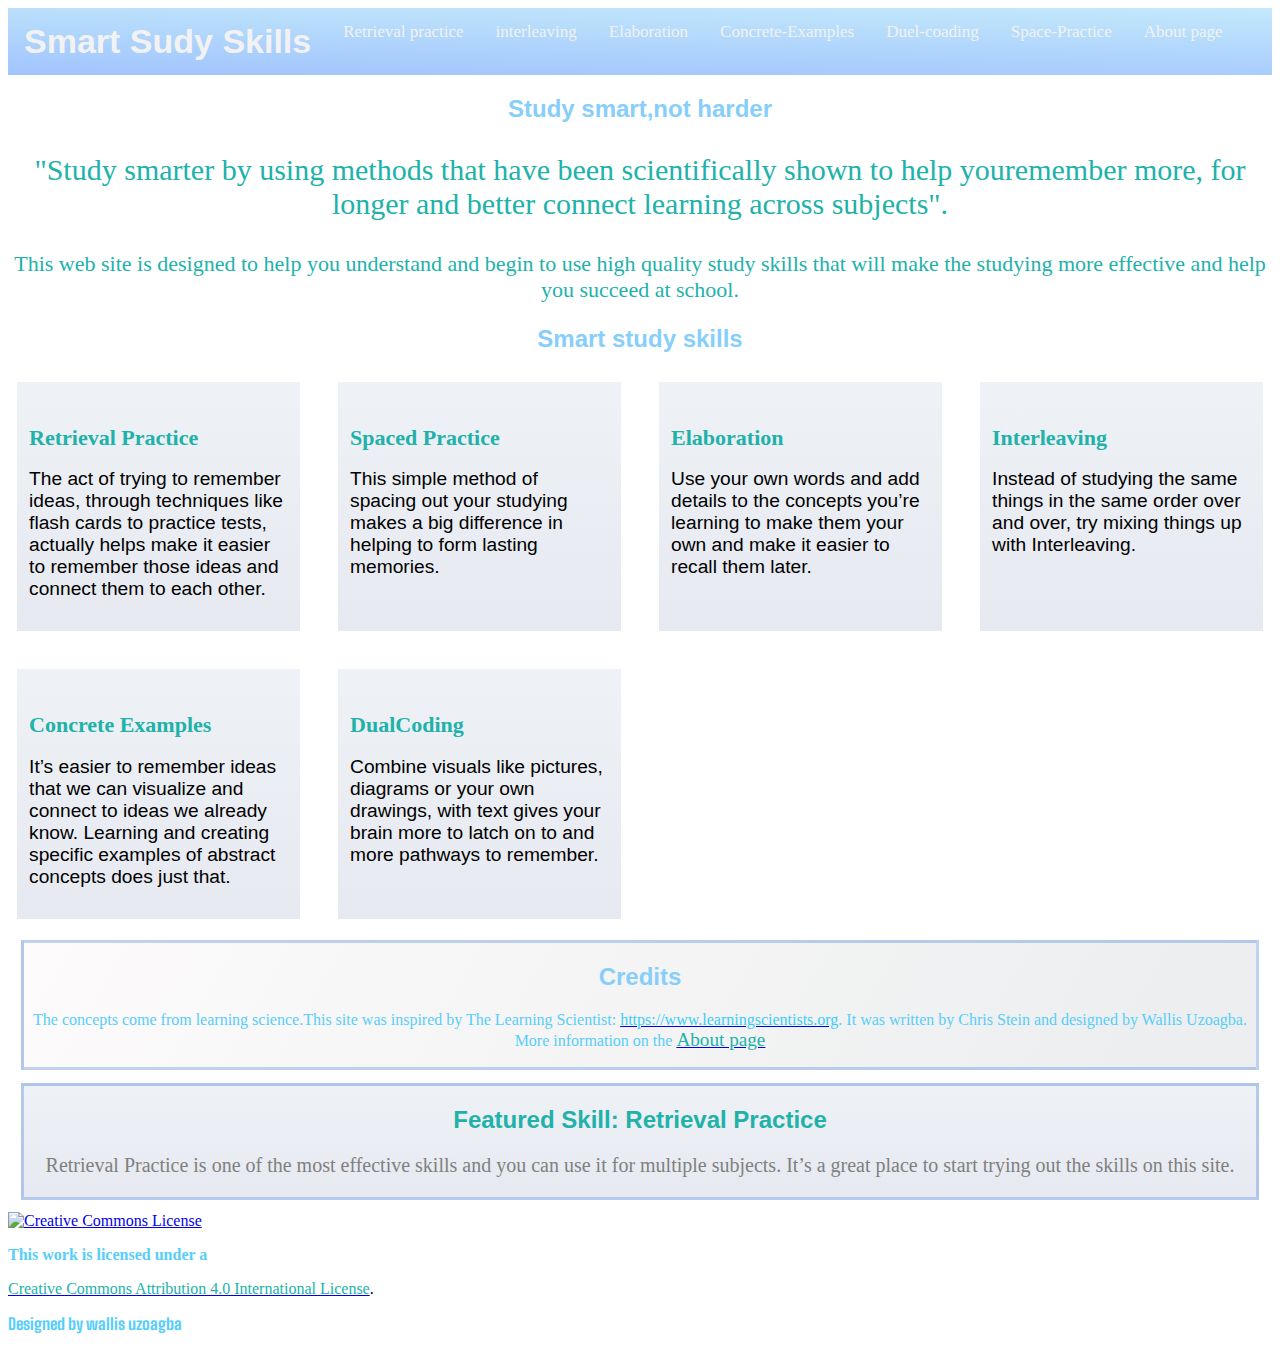
==== commit 9bdebcc1: "addeed media query ans it still need fixing" ====
--- a/index.html
+++ b/index.html
@@ -31,10 +31,17 @@
 				<h2>Study smart,not harder</h2></div>
 			<p class="attraction2">"Study smarter by using methods that have been scientifically shown to help youremember more, for longer and better connect learning across subjects".</p>
 			<p class="attraction">This web site is designed to help you understand and begin to use high quality study skills that will make the studying more effective and help you succeed at school.</p>
-			<div class="study-skills">
-				<div class="boarderforretrivalskill">
-					<div class="center">
-						<h2> Smart study skills</h2></div>
+
+
+
+			<div class="center"><h2> Smart study skills</h2></div>
+
+
+
+
+
+				<div class="boxes">
+
 					<div class="skill">
 						<h3>Retrieval Practice</h3>
 						<p class="skilllist">The act of trying to remember ideas, through techniques like flash cards to practice tests, actually helps make it easier to remember those ideas and connect them to each other.</p>
@@ -60,7 +67,7 @@
 						<p class="skilllist">Combine visuals like pictures, diagrams or your own drawings, with text gives your brain more to latch on to and more pathways to remember.</p>
 					</div>
 				</div>
-			</div>
+
 			<section class="credits">
 				<h2 class="credittitle">Credits</h2>
 				<p class="credit">The concepts come from learning science.This site was inspired by The Learning Scientist:
--- a/css/layout.css
+++ b/css/layout.css
@@ -1,52 +1,193 @@
-/*Base CSS that applies to all screen sizes*/
-/*base layout*/
+/* CSS that applies to all browsers and widths*/
+@import url('https://fonts.googleapis.com/css?family=Big+Shoulders+Text:800|Open+Sans:400,400i,700,700i&display=swap');
 
+header h2, footer p{
+  font-family: 'Big Shoulders Text', cursive;
+  font-weight: 800;
+}
 .boxes{
+  font-family: 'Open Sans', sans-serif;
+  font-weight: 400;
+
+}
+
+/* default style for the boxes. suggestion, use border OR background-color not both (or something else if you like.) */
+.box{
+/*   border: 2px solid grey; */
+  padding: 15px;
+  background-color: #ccc;
+}
+
+/*CSS that only applies to browsers with CSS Grid support */
+@supports (grid-area: auto) {
+
+    /*
+      Add CSS that applies to all widths before the first media query
+      Suggestion: set base grid here.
+    */
+  .boxes{
     display: grid;
-    grid-template-columns: 1fr;
+    grid-template-coloumns: 1fr;
     grid-gap: 20px;
 }
 
 
-@media (min-width: 600px){
+    @media (min-width: 600px){
+      /* phone landscape and tablet portrait */
+      .boxes{
+        grid-template-columns: 1fr 1fr;
+      }
+      .one{
+        grid-column:1/3;
+      }
+
+    }
+    /*   end min-width 600 */
+
+
+    @media (min-width: 900px){
+       /* tablet landscape */
+      .boxes{
+        grid-template-columns: 1fr 1fr 1fr;
+      }
+      .one{
+        grid-column:1/4;
+      }
+    }
+    /*   end min-width 900 */
 
 
 
-  }
-/*end 600p*/
-/*=========================================================================*/
-
-@media (min-width: 900px){
-
-      .boxes{
-        grid-template-columns: 1fr  1fr;
-      }
-      .one{
-        grid-column:1/4;
-
-      }
-}
-/*end 900px*/
-/*=========================================================================*/
-
-@media (min-width: 1200px){
+    @media (min-width: 1200px){
        /* laptop */
       .boxes{
         grid-template-columns: 1fr 1fr 1fr 1fr;
       }
       .one{
-        grid-column:1/5;
+        grid-column:1/3;
       }
-}
-/*end 1200px */
-/*=========================================================================*/
+
+    }
+/*
+        .spaced .tips .boxes:nth-child(1){
+            grid-column: 2/3;
+        }
+*/
+
+    }
+    /*   end min-width 1200 */
 
 
-@media (min-width: 1800px){
+    @media (min-width: 1800px){
+       /* desktop */
+      .boxes{
+        grid-template-columns: repeat(6, 1fr);
+      }
+      .one{
+        grid-column:1/7;
+      }
+    }
+    /*   end min-width 1800 */
+}
+/* end @supports */
 
 
-}
-/*end 1800px*/
-/*=========================================================================*/
 
 
+
+
+
+
+
+
+
+
+
+
+.boxes{
+    display: grid;
+  : 1fr 1fr;
+    grid-gap: 20px;
+}
+
+
+    @media (min-width: 600px){
+      /* phone landscape and tablet portrait */
+      .boxes{
+        grid-template-columns: 1fr 1fr 1fr  ;
+
+      }
+
+        .Boxes .boxa  {
+
+  background-color: #ccc;
+
+            display: grid;
+
+
+        }
+        .Boxes .boxb  {
+
+  background-color: #ccc;
+
+            display: grid;
+   grid-template-columns: 1fr 1fr;
+
+        }
+      .one{
+        grid-column:1/3;
+      }
+        .boxa{ text-align: center;}
+    }
+    /*   end min-width 600 */
+
+
+    @media (min-width: 900px){
+       /* tablet landscape */
+      .boxes{
+        grid-template-columns: 1fr 1fr 1fr;
+      }
+      .one{
+        grid-column:1/4;
+      }
+    }
+    /*   end min-width 900 */
+
+
+
+    @media (min-width: 1200px){
+       /* laptop */
+      .boxes{
+        grid-template-columns: 1fr 1fr 1fr 1fr;
+      }
+      .one{
+        grid-column:2/5;
+      }
+
+    }
+/*
+        .spaced .tips .boxes:nth-child(1){
+            grid-column: 2/3;
+        }
+*/
+
+    }
+    /*   end min-width 1200 */
+
+
+    @media (min-width: 1800px){
+       /* desktop */
+      .boxes{
+        grid-template-columns: repeat(6, 1fr);
+      }
+      .one{
+        grid-column:1/8;
+      }
+    }
+    /*   end min-width 1800 */
+}
+/* end @supports */
+
+
+
+
--- a/css/style.css
+++ b/css/style.css
@@ -294,6 +294,9 @@
 margin-bottom: 0;
     text-align: center;
     grid-column: 1/3;
+   display: block;
+    margin-left: auto;
+    margin-right: auto }
 }
 
 
@@ -367,6 +370,10 @@
  margin:2%;
    padding: 2%;
 background-image: linear-gradient(to top, #e6e9f0 0%, #eef1f5 100%);
+    border-left: 100px;
+    border-right-width: 10px;
+        margin-left: auto;
+    margin-right: auto;
  }
 
 
@@ -386,12 +393,13 @@
 
  .retrievalskillboxrescurceLINK{
      font-family:'Lato', sans-serif,georgia; ;
- line-height: 1;
+width: 20m;
      font-family: 'Abhaya Libre';
     font-size: 24px;
- margin:2%;
-   padding: 2%;
-  grid-template-columns: 1fr 1fr 1fr  ;
+
+   padding: 1%;
+
+
      background-image: linear-gradient(to top, #e6e9f0 0%, #eef1f5 100%);
       text-align: center;
        font-size: 1.2em;
@@ -575,7 +583,7 @@
  mainabout{
 
       display: grid;
-   grid-template-columns: 1fr 1fr 1fr;
+   grid-template-columns: 1fr 1fr 1fr 1fr;
    grid-gap: 10px;
  }
 
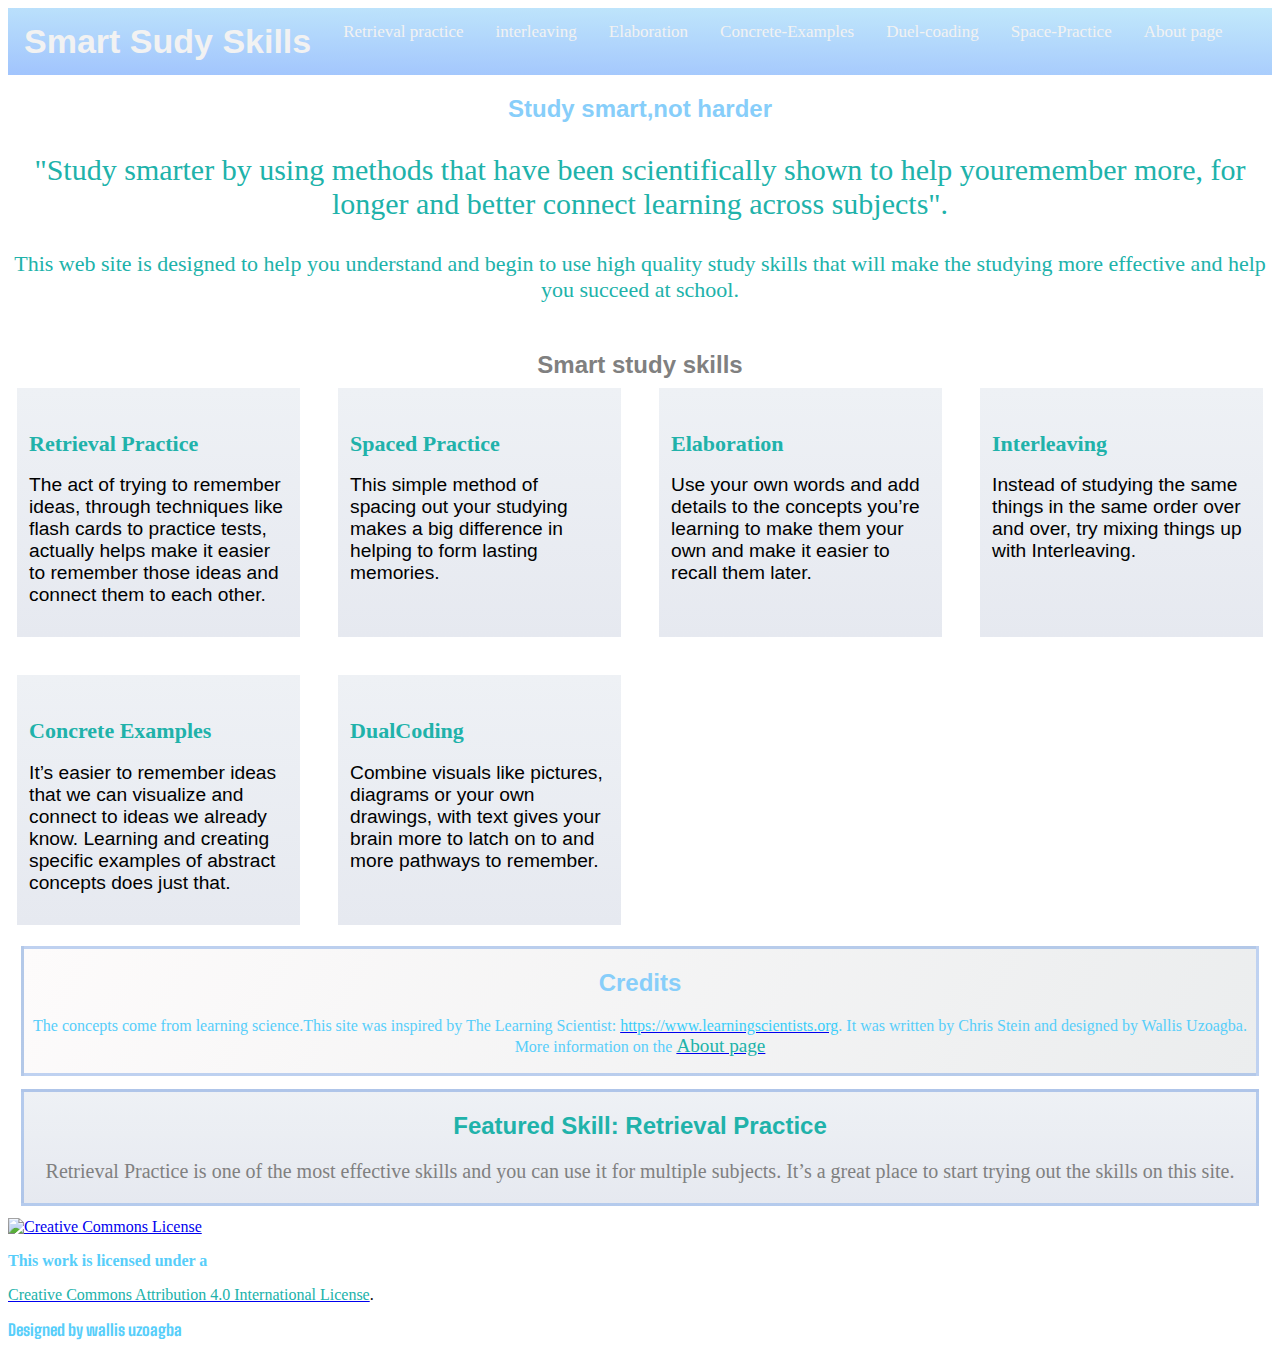
==== commit 88c96376: "I fixed most of the media query" ====
--- a/index.html
+++ b/index.html
@@ -31,15 +31,9 @@
 				<h2>Study smart,not harder</h2></div>
 			<p class="attraction2">"Study smarter by using methods that have been scientifically shown to help youremember more, for longer and better connect learning across subjects".</p>
 			<p class="attraction">This web site is designed to help you understand and begin to use high quality study skills that will make the studying more effective and help you succeed at school.</p>
-
-
-
-			<div class="center"><h2> Smart study skills</h2></div>
-
-
-
-
-
+			<div class="study-skills">
+                <div class="center">
+						<h2> Smart study skills</h2></div>
 				<div class="boxes">
 
 					<div class="skill">
@@ -67,7 +61,7 @@
 						<p class="skilllist">Combine visuals like pictures, diagrams or your own drawings, with text gives your brain more to latch on to and more pathways to remember.</p>
 					</div>
 				</div>
-
+			</div>
 			<section class="credits">
 				<h2 class="credittitle">Credits</h2>
 				<p class="credit">The concepts come from learning science.This site was inspired by The Learning Scientist:
--- a/css/layout.css
+++ b/css/layout.css
@@ -7,7 +7,6 @@
 }
 .boxes{
   font-family: 'Open Sans', sans-serif;
-  font-weight: 400;
 
 }
 
@@ -16,6 +15,7 @@
 /*   border: 2px solid grey; */
   padding: 15px;
   background-color: #ccc;
+    border-left:20px;
 }
 
 /*CSS that only applies to browsers with CSS Grid support */
@@ -27,7 +27,7 @@
     */
   .boxes{
     display: grid;
-    grid-template-coloumns: 1fr;
+    grid-template-columns: 1fr;
     grid-gap: 20px;
 }
 
@@ -40,7 +40,9 @@
       .one{
         grid-column:1/3;
       }
-
+      .box{
+        background-color: orange;
+      }
     }
     /*   end min-width 600 */
 
@@ -64,16 +66,8 @@
         grid-template-columns: 1fr 1fr 1fr 1fr;
       }
       .one{
-        grid-column:1/3;
-      }
-
-    }
-/*
-        .spaced .tips .boxes:nth-child(1){
-            grid-column: 2/3;
-        }
-*/
-
+        grid-column:1/5;
+      }
     }
     /*   end min-width 1200 */
 
@@ -89,62 +83,53 @@
     }
     /*   end min-width 1800 */
 }
-/* end @supports */
-
-
-
-
-
-
-
-
-
-
-
-
-
-
-.boxes{
+
+
+
+
+
+
+
+
+box2{
+/*   border: 2px solid grey; */
+  padding: 15px;
+  background-color: #ccc;
+    border-left:20px;
+}
+
+/*CSS that only applies to browsers with CSS Grid support */
+@supports (grid-area: auto) {
+
+    /*
+      Add CSS that applies to all widths before the first media query
+      Suggestion: set base grid here.
+    */
+  .boxes2{
     display: grid;
-  : 1fr 1fr;
+    grid-template-columns: 1fr;
     grid-gap: 20px;
 }
 
 
     @media (min-width: 600px){
       /* phone landscape and tablet portrait */
-      .boxes{
-        grid-template-columns: 1fr 1fr 1fr  ;
-
-      }
-
-        .Boxes .boxa  {
-
-  background-color: #ccc;
-
-            display: grid;
-
-
-        }
-        .Boxes .boxb  {
-
-  background-color: #ccc;
-
-            display: grid;
-   grid-template-columns: 1fr 1fr;
-
-        }
+      .boxes2{
+        grid-template-columns: 1fr 1fr;
+      }
       .one{
         grid-column:1/3;
       }
-        .boxa{ text-align: center;}
+      .box2{
+        background-image: linear-gradient(to top, #e6e9f0 0%, #eef1f5 100%);
+      }
     }
     /*   end min-width 600 */
 
 
     @media (min-width: 900px){
        /* tablet landscape */
-      .boxes{
+      .boxes2{
         grid-template-columns: 1fr 1fr 1fr;
       }
       .one{
@@ -157,37 +142,198 @@
 
     @media (min-width: 1200px){
        /* laptop */
-      .boxes{
+      .boxes2{
         grid-template-columns: 1fr 1fr 1fr 1fr;
       }
       .one{
-        grid-column:2/5;
-      }
-
-    }
-/*
-        .spaced .tips .boxes:nth-child(1){
-            grid-column: 2/3;
-        }
-*/
-
+        grid-column:1/5;
+      }
     }
     /*   end min-width 1200 */
 
 
     @media (min-width: 1800px){
        /* desktop */
-      .boxes{
-        grid-template-columns: repeat(6, 1fr);
-      }
-      .one{
-        grid-column:1/8;
+      .boxes2{
+        grid-template-columns: repeat(0, 1fr);
+      }
+      .one{
+        grid-column:1/7;
       }
     }
     /*   end min-width 1800 */
 }
+
+
+
+
+
+
+
+
+
+box3{
+/*   border: 2px solid grey; */
+  padding: 15px;
+  background-color: #ccc;
+    border-left:20px;
+}
+
+/*CSS that only applies to browsers with CSS Grid support */
+@supports (grid-area: auto) {
+
+    /*
+      Add CSS that applies to all widths before the first media query
+      Suggestion: set base grid here.
+    */
+  .boxes3{
+    display: grid;
+    grid-template-columns: 1fr;
+    grid-gap: 20px;
+}
+
+
+    @media (min-width: 600px){
+      /* phone landscape and tablet portrait */
+      .boxes3{
+        grid-template-columns: 1fr 1fr;
+      }
+      .one{
+        grid-column:1/3;
+      }
+      .box4{
+        background-color: orange;
+      }
+    }
+    /*   end min-width 600 */
+
+
+    @media (min-width: 900px){
+       /* tablet landscape */
+      .boxes3{
+
+      }
+      .one{
+        grid-column:1/4;
+      }
+    }
+    /*   end min-width 900 */
+
+
+
+    @media (min-width: 1200px){
+       /* laptop */
+      .boxes3{
+
+      }
+      .one{
+        grid-column:1/5;
+      }
+    }
+    /*   end min-width 1200 */
+
+
+    @media (min-width: 1800px){
+       /* desktop */
+      .boxes3{
+        grid-template-columns: repeat(0, 1fr);
+      }
+      .one{
+        grid-column:1/7;
+      }
+    }
+    /*   end min-width 1800 */
+}
+
+
+
+
+
+
+
+
+
+
+
+box4{
+/*   border: 2px solid grey; */
+  padding: 15px;
+  background-color: #ccc;
+    border-left:20px;
+}
+
+/*CSS that only applies to browsers with CSS Grid support */
+@supports (grid-area: auto) {
+
+    /*
+      Add CSS that applies to all widths before the first media query
+      Suggestion: set base grid here.
+    */
+  .boxes4{
+    display: grid;
+    grid-template-columns: 1fr;
+    grid-gap: 20px;
+}
+
+
+    @media (min-width: 600px){
+      /* phone landscape and tablet portrait */
+      .boxes4{
+        grid-template-columns: 1fr 1fr;
+      }
+      .one{
+        grid-column:1/3;
+      }
+      .box4{
+        background-color: orange;
+      }
+    }
+    /*   end min-width 600 */
+
+
+    @media (min-width: 900px){
+       /* tablet landscape */
+      .boxes4{
+
+      }
+      .one{
+        grid-column:1/4;
+      }
+    }
+    /*   end min-width 900 */
+
+
+
+    @media (min-width: 1200px){
+       /* laptop */
+      .boxes4{
+
+      }
+      .one{
+        grid-column:1/5;
+      }
+    }
+    /*   end min-width 1200 */
+
+
+    @media (min-width: 1800px){
+       /* desktop */
+      .boxes4{
+        grid-template-columns: repeat(0, 1fr);
+      }
+      .one{
+        grid-column:1/7;
+      }
+    }
+    /*   end min-width 1800 */
+}
+
+
+
+
+
+
+
+
+
 /* end @supports */
-
-
-
-
--- a/css/style.css
+++ b/css/style.css
@@ -294,9 +294,6 @@
 margin-bottom: 0;
     text-align: center;
     grid-column: 1/3;
-   display: block;
-    margin-left: auto;
-    margin-right: auto }
 }
 
 
@@ -370,10 +367,6 @@
  margin:2%;
    padding: 2%;
 background-image: linear-gradient(to top, #e6e9f0 0%, #eef1f5 100%);
-    border-left: 100px;
-    border-right-width: 10px;
-        margin-left: auto;
-    margin-right: auto;
  }
 
 
@@ -393,13 +386,12 @@
 
  .retrievalskillboxrescurceLINK{
      font-family:'Lato', sans-serif,georgia; ;
-width: 20m;
+ line-height: 1;
      font-family: 'Abhaya Libre';
     font-size: 24px;
-
-   padding: 1%;
-
-
+ margin:2%;
+   padding: 2%;
+  grid-template-columns: 1fr 1fr 1fr  ;
      background-image: linear-gradient(to top, #e6e9f0 0%, #eef1f5 100%);
       text-align: center;
        font-size: 1.2em;
@@ -462,8 +454,8 @@
 
 
 .video{
-    overflow: hidden;
-    font-family: 'Abhaya Libre';
+
+    f
     font-size: 1.2em;
  margin: 2%;
   padding: 2%;
@@ -471,8 +463,7 @@
      text-align: center;
 grid-column: 1/3;
 
-     background-image: linear-gradient(to top, #e6e9f0 0%, #eef1f5 100%);
-    border-color: rgba(50, 115, 220, 0.3);
+
  }
 iframe{
     width: 100%;
@@ -583,7 +574,7 @@
  mainabout{
 
       display: grid;
-   grid-template-columns: 1fr 1fr 1fr 1fr;
+   grid-template-columns: 1fr 1fr 1fr;
    grid-gap: 10px;
  }
 
@@ -610,3 +601,59 @@
     float: left;
 
 }
+
+/*....................................................................*/
+
+
+/* CSS here for every devices (import fonts, set base typography, base responsive styles, colors etc). */
+
+@supports (grid-area: auto) {
+
+    /* Css here for your base grid that applies to mobile devices */
+  .skills{
+
+      display: grid;
+    grid-template-columns: 1fr 1fr ;
+     grid-column:1/4;
+      }
+
+    }
+
+   @media (min-width: 600px){
+
+         /* this applies to mobile in landscape and some tablets in portrait */
+
+
+
+
+
+
+    }/*   end min-width 600 */
+
+
+
+    @media (min-width: 900px){
+
+          /* this applies to tablets */
+
+    }/*   end min-width 900 */
+
+
+
+    @media (min-width: 1200px){
+
+          /* this applies average laptops */
+
+    }/*   end min-width 1200 */
+
+
+
+    @media (min-width: 1800px){
+
+          /* this applies to large laptops and desktops */
+
+    }/*   end min-width 1800 */
+
+
+}
+/* end @supports */
